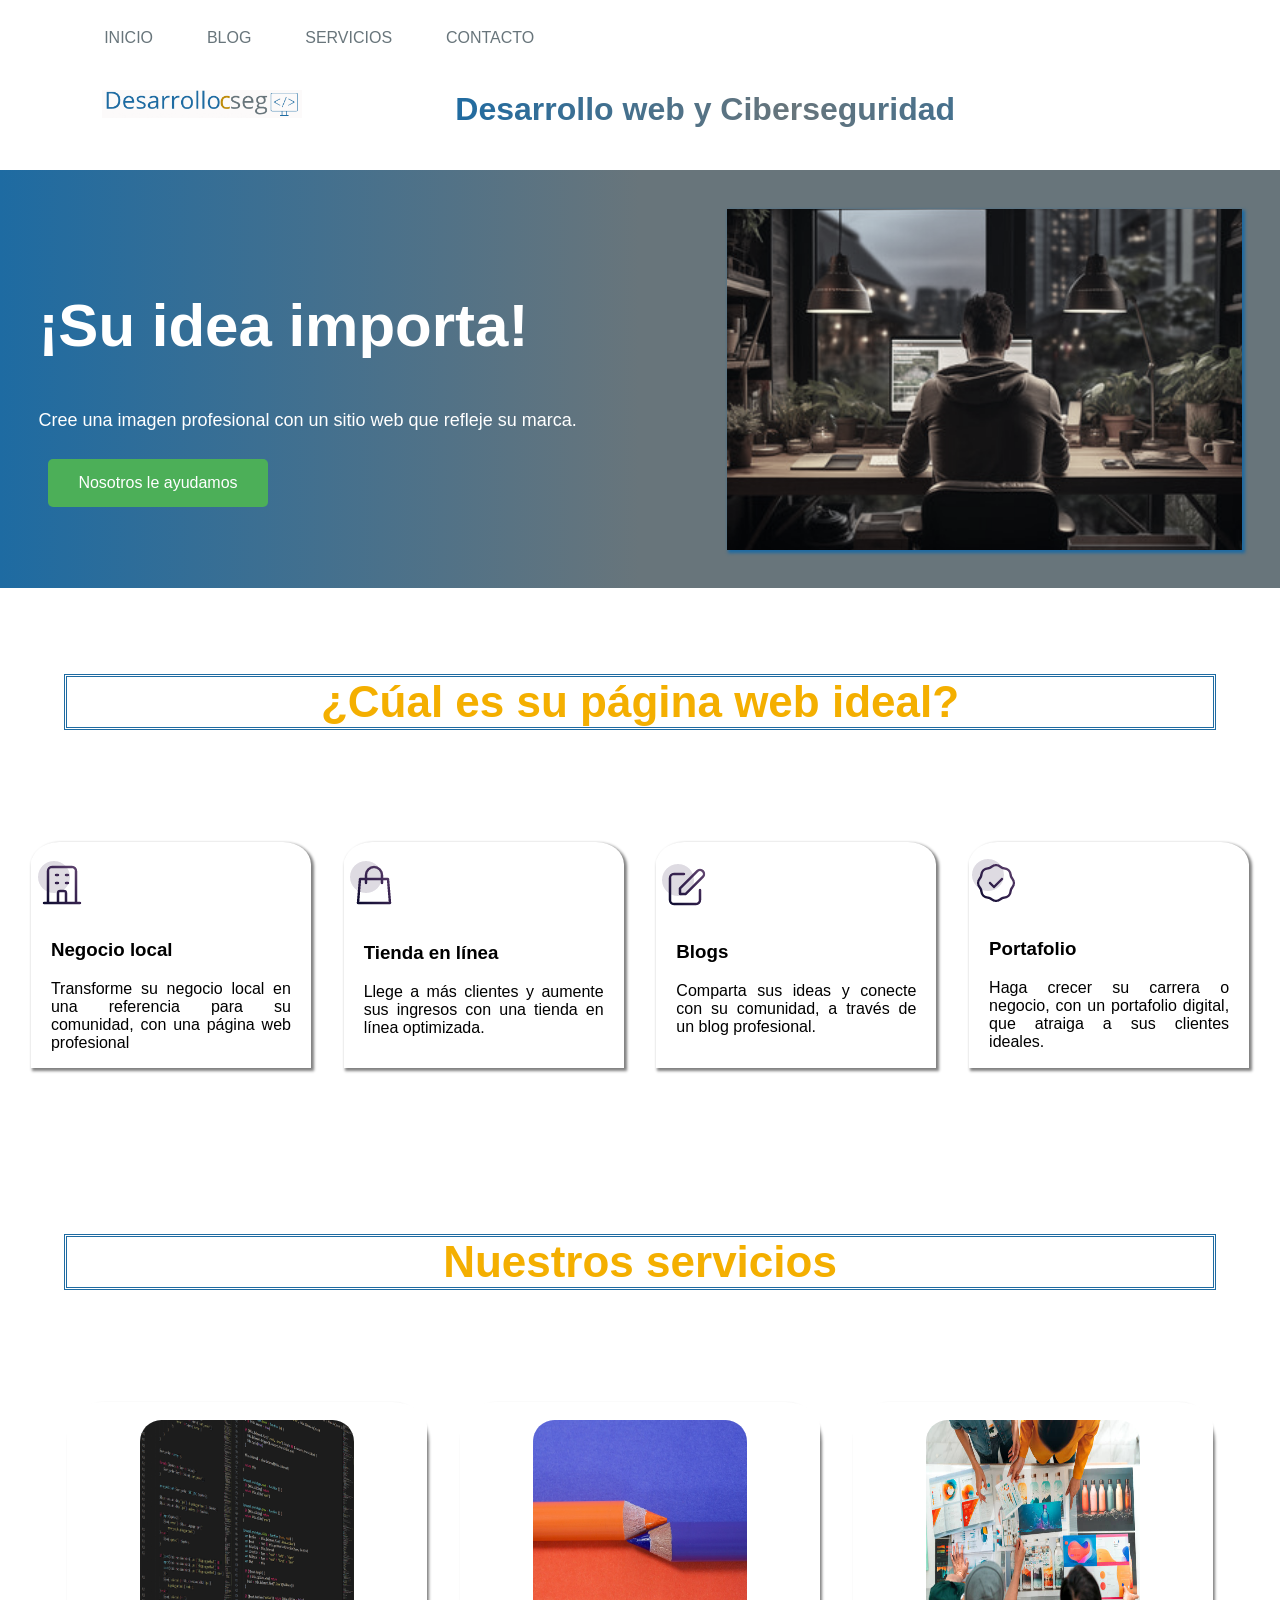
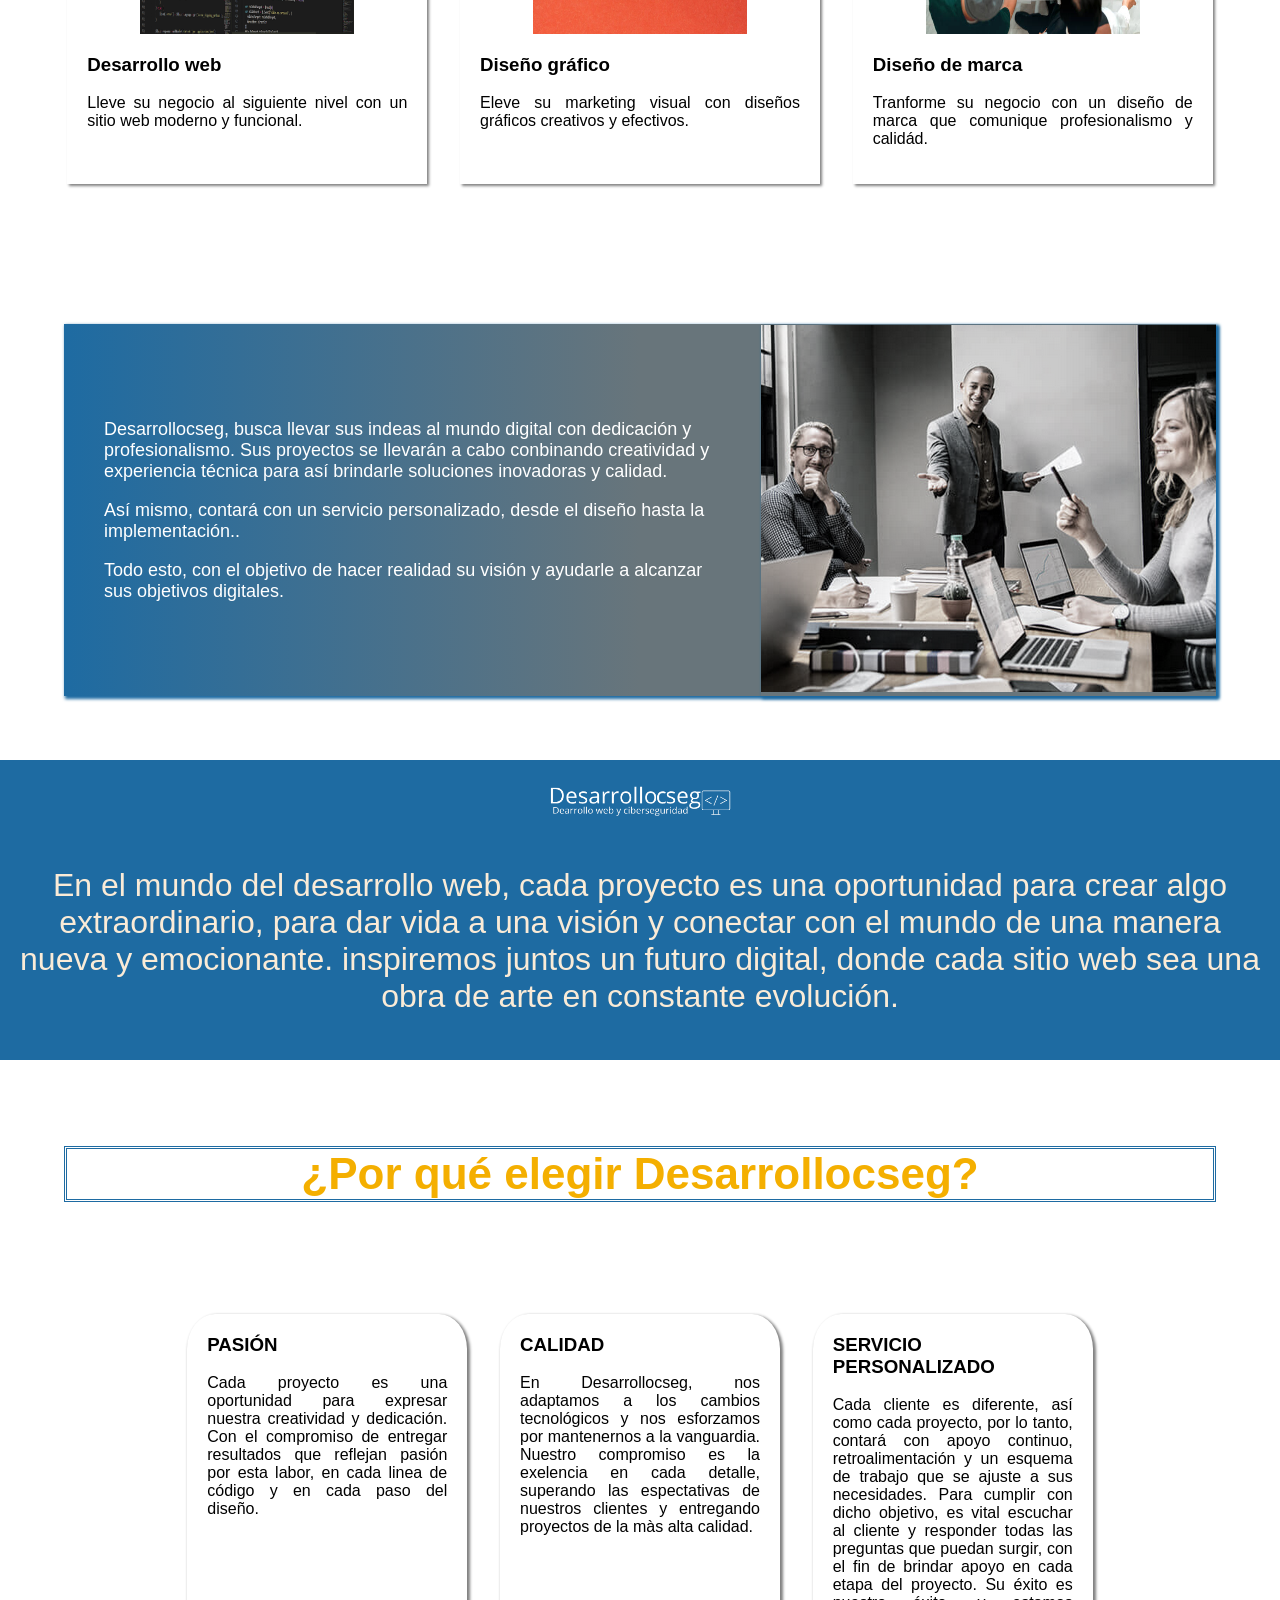
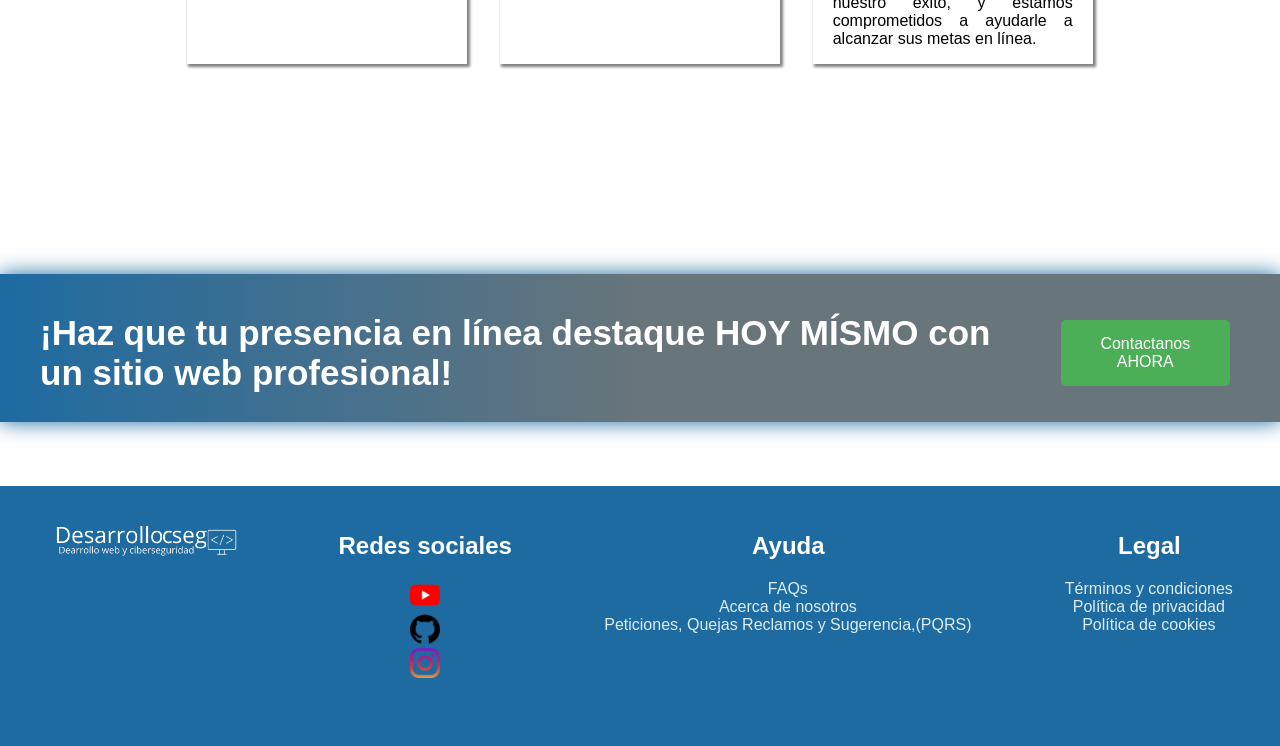
==== index.html @ 0403d90c "limpieza" ====
<!DOCTYPE html>
<html>
<head>

<!-- Google Tag Manager -->
<script>(function(w,d,s,l,i){w[l]=w[l]||[];w[l].push({'gtm.start':
new Date().getTime(),event:'gtm.js'});var f=d.getElementsByTagName(s)[0],
j=d.createElement(s),dl=l!='dataLayer'?'&l='+l:'';j.async=true;j.src=
'https://www.googletagmanager.com/gtm.js?id='+i+dl;f.parentNode.insertBefore(j,f);
})(window,document,'script','dataLayer','GTM-K3TKPZ4N');</script>
<!-- End Google Tag Manager -->

    <meta charset="UTF-8">
    <title>DESARROLLOCSEG</title>
    <link rel="stylesheet" type="text/css" href="docs/estilos/estilost2.css">
    <meta name="viewport" content="width=device-width, initial-scale=1.0">

</head>

<body>

<!-- Google Tag Manager (noscript) -->
<noscript><iframe src="https://www.googletagmanager.com/ns.html?id=GTM-K3TKPZ4N"
height="0" width="0" style="display:none;visibility:hidden"></iframe></noscript>
<!-- End Google Tag Manager (noscript) -->    

	<!--cabecera-->

    <header>
        
         <div id="head1">   
            
	      <div id="hide">

               <img id=logo src="docs/img/logob1.png" alt="Logo">

           </div>
	  </div>
          
	  
	<div id="head2">
        <div id="hide1">

            <img id="logo" src="docs/img/logo1.png" alt="Logo">

          </div>
	 
	 <div id="hide">

        <H2>Desarrollo web y Ciberseguridad</H2>
           </div>
	</div>


    <!--barra de navegacion -->

    <nav id="navbar">
        <div id="menu-toggle">
        <div class="bar"></div>
        <div class="bar"></div>
        <div class="bar"></div>
    </div>
        
            
        <div id="logo-navbar"> <!-- Aquí aparecerá el logo en la barra de navegación -->
            
            <img src="img/logon.png" alt="Logo" id="logo-navbar-image">
              
        </div>
   
        <ul id="menu-items">
         <li><a href="#inicio"rel="noopener noreferrer"class="disabled-link">INICIO</a></li>
        <li><a href="blog.html"rel="noopener noreferrer">BLOG</a></li>
            <li><a href="#serv"rel="noopener noreferrer">SERVICIOS</a></li>
            <li><a href="contactenos.html"rel="noopener noreferrer">CONTACTO</a></li>
        </ul>
        
    </nav>   
    <!--fin de la barra de navegacion -->
	    <!--fin de la cabecera-->
   
 </header>


     <!--contenido-->

<main>
  
	 <div class="column1">
 
<!--1-->
        <article id="contenido1">
        
	<div id="texto">

	<h2>¡Su idea importa!</h2>

	   <p> Cree una imagen profesional con un sitio web que refleje su marca.</p>
      
        <a href="contactenos.html"class="btn-contact">Nosotros le ayudamos</a>

	</div>

	<div id="hide">

	<div id="imagen">
      

         <img id="hide" src="docs/img/idea.png" alt="">
			
	</div>
	</div>

	</article>
	
	</div>

	<div class="container">

	<div class="column2">
        
<!--2-->
	<article id="contenido">

	 <h2>¿Cúal es su página web ideal?</h2>

	<div class="grid-container">
	
	<div class="tarjeta2">

	  <div class="col-img2">

          <img src="docs/img/local.png" alt="">
        </div>


	<div class="col-tex2">

            <h3>Negocio local</h3>

           <div id="hide"> <p>Transforme su negocio local en una referencia para su comunidad, con una página web profesional</p></div>

	</div>
	</div>

	<div class="tarjeta2">

	<div class="col-img2">

          <img src="docs/img/tienda-online.png" alt="">
        </div>

        <div class="col-tex2">

            <h3>Tienda en línea</h3>

           <div id="hide"> <p>Llege a más clientes y aumente sus ingresos con una tienda en línea optimizada.</p></div> 

	</div>
        </div>

	<div class="tarjeta2">

	<div class="col-img2">

          <img src="docs/img/blog.png" alt="">

        </div>

        <div class="col-tex2">

            <h3>Blogs</h3>

           <div id="hide"> <p>Comparta sus ideas y conecte con su comunidad, a través de un blog profesional.</p></div> 

        </div> 
        </div>

	<div class="tarjeta2">

	<div class="col-img2">

          <img src="docs/img/portafolio.png" alt="">

        </div>

        <div class="col-tex2">

            <h3>Portafolio</h3>

           <div id="hide"> <p>Haga crecer su carrera o negocio, con un portafolio digital, que atraiga a sus clientes ideales.</p></div> 

        </div> 
        </div>

	</div>						

	</article>        


<!--3-->
	<article id="contenido">
	
	<h2 id="serv">Nuestros servicios</h2>	
	
	<div class="grid-container">
   
        <div class="tarjeta">
      
	  <div class="col-img">
          <img src="docs/img/dw.bmp" alt="">
      
 	 </div>

       <div class="col-tex">

            <h3>Desarrollo web</h3>

            <p>Lleve su negocio al siguiente nivel con un sitio web moderno y funcional.</p>

        </div>
    </div>

   
    <div class="tarjeta">

        <div class="col-img">

          <img src="docs/img/dg.png" alt="">
        </div>

        <div class="col-tex">

            <h3>Diseño gráfico</h3>

            <p>Eleve su marketing visual con diseños gráficos creativos y efectivos.</p>

        </div>     
    </div>

  
     <div class="tarjeta">

        <div class="col-img">

          <img src="docs/img/dm.bmp" alt="">
        </div>

        <div class="col-tex">

            <h3>Diseño de marca</h3>

          <p>Tranforme su negocio con un diseño de marca que comunique  profesionalismo y calidád.</p>

        </div>
    </div>

  </article>

</div>

<!--4-->
	
        <article id="contenido2">

        <div id="texto">	

	<p>Desarrollocseg, busca llevar sus indeas al mundo digital con dedicación y profesionalismo.
	Sus proyectos se llevarán  a cabo conbinando  creatividad y experiencia técnica para así brindarle soluciones 
	inovadoras y  calidad.</p>

	<p>Así mismo, contará con  un servicio personalizado, desde el diseño hasta la implementación..</p>

	<p> Todo esto, con el objetivo de hacer realidad su visión y ayudarle a alcanzar sus objetivos digitales.</p>

	</div>

	<div id="hide">

	<div id="imagen">
         <img src="docs/img/equipo.png" alt="">
	</div>
	</div>

	 </article>

	</div>

        <div class="column1">


	<article id= "contenido3">

	<img id=logo src="docs/img/logoa.png" alt="Logo">

        <p>En el mundo del desarrollo web, cada proyecto es una oportunidad para
	crear algo extraordinario, para dar vida a una visión y  conectar
	con el mundo de una manera nueva y emocionante. inspiremos juntos
	un futuro digital, donde cada sitio web sea una obra de arte en constante evolución.</p>

	</article>	        

	</div>
<!--5-->
	<div class="container">
	<article id= "contenido"> 

	 <h2>¿Por qué elegir Desarrollocseg?</h2>

	<div class="grid-container">

	<div class="tarjeta2">

        <div class="col-tex2">
            <h3>PASIÓN</h3>
            <p>Cada proyecto es una oportunidad para
	expresar nuestra creatividad y dedicación. Con el compromiso de entregar resultados que reflejan pasión por  esta
	labor, en cada linea de código y en cada paso del diseño.</p>
        </div>
        </div>

        <div class="tarjeta2">

        <div class="col-tex2">
            <h3>CALIDAD</h3>

            <p>En Desarrollocseg, nos adaptamos a los cambios
	tecnológicos y nos esforzamos por mantenernos a la vanguardia.
	Nuestro compromiso es la exelencia en cada detalle, superando
	las espectativas de nuestros clientes y entregando proyectos de la màs alta calidad.</p>        </div>
        </div>

        <div class="tarjeta2">

        <div class="col-tex2">
            <h3>SERVICIO PERSONALIZADO </h3>

            <p>Cada cliente es diferente, así como cada proyecto, por lo tanto,
 	contará con apoyo continuo, retroalimentación y un esquema de trabajo que se ajuste a sus necesidades.
 	Para cumplir con dicho objetivo, es vital escuchar al cliente y responder todas
 	las preguntas que puedan surgir, con el fin de brindar apoyo en cada etapa del proyecto.
 	Su éxito es nuestro éxito, y estamos comprometidos a ayudarle a alcanzar sus metas en línea.  </p>
        </div>
        </div>


        </div>

	</article>
	        </div>

<!--6-->
	<article id= "contenido4">

	<h2>¡Haz que tu presencia en línea destaque HOY MÍSMO  con un sitio web profesional!</h2>
	<a href="contactenos.html"class="btn-contact">Contactanos AHORA</a>

	</article>	


        </div>
</main>

    <!--fin contenido-->


    <!--pie de pagina -->

<footer>

<div id= "logo-footer"> 
<a href="#"> <img src="docs/img/logoa.png" alt ="logo"></a>
</div>

    <div id="footer1">
<h2>Redes sociales</h2>
<ul>
     <li><a href="https://www.youtube.com/@CesarCruz-Colombia" target="_blank"><img src="docs/img/youtube.png"alt ="youtube"rel="noopener noreferrer"></a></li>
     <li><a href="https://github.com/Desarrollocseg"target="_blank"><img src="docs/img/ghub.png" alt="github" rel="noopener noreferrer"></a></li>
     <li><a href="https://www.instagram.com/desarrollocseg?igsh=MXJiaXFzeDRtb2Q1bQ=="target="_blank"><img src="docs/img/instagram.png" alt="instagram"  rel="noopener noreferrer"></a></li>

</ul>   
     
  </div>

    <div id="footer2">
<h2>Ayuda</h2>
    <ul>
     <li><a href="#"target="_blank" rel="noopener noreferrer">FAQs</a></li>
    <li><a href="#" target="_blank" rel="noopener noreferrer">Acerca de nosotros</a></li>
    <li><a href="contactenos.html"  rel="noopener noreferrer">Peticiones, Quejas Reclamos y Sugerencia,(PQRS)</a></li>

</ul>
  </div>

<div id="footer3">
<h2>Legal</h2>
    <ul>
    	<li><a href="#" target="_blank" rel="noopener noreferrer">Términos y condiciones</a></li>
	<li><a href="#" target="_blank" rel="noopener noreferrer">Política de privacidad</a></li>	       
	<li><a href="#" target="_blank" rel="noopener noreferrer">Política de cookies</a></li>
        <li><a href="#" target="_blank" rel="noopener noreferrer"></a></li>

   </ul>
</div>

</footer>

    <!--fin del pie de pagina -->

    <!--scripts-->
<script src="docs/scripts/navbar-script.js"></script>
 <!--finde los scripts-->
</body>
</html>
---- docs/estilos/estilost2.css ----
/* Estilos generales */

body {
	 font-family: Arial, sans-serif;
   	 margin: 0;
   	 padding: 0;
   	 background-color: #fffffffa;
}

     /*Estilos de enlaces*/ 

 a {
	color: #DCEDF4;
   	 text-decoration: none;
}

a:hover {
   	 text-decoration:none;
    
}

  
/*estilos cabecera*/

header {

   	 display:flex ;
   	 flex-wrap: wrap;

   	 background-color: #ffffffff;
   	 font-size: 36px;
   	 /*text-align: center;*/
   	 padding-bottom: 0.5%;
   	 /*padding-top: 5%;*/

}

header h1 {

   	 color: red;
   	 padding: 10px; /* Espacio alrededor del texto */
   	 width: fit-content; /* Ajusta el ancho del contenedor al contenido */
   	 background-color: rgb(255, 255, 255);
   	 box-shadow:0px 7px 5px 5px gray;
}
    
header h2 {

	color: #000000f5;
    	/* border: 1px solid black; /* Ancho, tipo y color del borde */
   	padding: 10px; /* Espacio alrededor del texto */
  	width: fit-content; /* Ajusta el ancho del contenedor al contenido */
}

    /* Estilos para el logotipo */

/*#logo{

    /*border-radius: 50%;*/
   /* border: 1px solid black; /* Ancho, tipo y color del borde 

}*/

#head1{
    
   	 flex:content;
   	 padding-top:7%;/*5px*/
   	 padding-left: 8%;
   	 width: fit-content; /* Ajusta el ancho del contenedor al contenido */
}

#head2{
	flex:content;
	margin-top: 54px;  
    	display:block;  /*añadi*/
}

#head1 h1{ /*cambie head2 a 1*/

	font-size:large;/*xx-large*/
	background-color: black;
	display: inline;/*añadi*/

}

#head2 h1{

    	font-size:large;/*xx-large*/
    	background-color: black;
    	display: inline;/*añadi*/
    }

#head2 h2{

	/*texto en degradado*/

	font-size: 32px ; /*60px*/
	background: linear-gradient(to right, #1E6BA2, #68757B, #1E6BA2);
	/*background-size: cover;*/
	/*border: 1px solid black;*/
	background-clip: text;
	-webkit-text-fill-color: transparent;
	padding-right: 182px;
}

#head1 > img {
    
    	display: inline;/*block*/
    	max-width: 200px; /* Ajusta el ancho máximo */
    	height: auto; /* Mantiene la proporción de aspecto */
    	border: 2px solid black; /* Ancho, tipo y color del borde */
    	padding: 10px; /* Espacio alrededor */
    	width: fit-content; /* Ajusta el ancho del contenedor al contenido */
  
}
/*estilos cabecera*/

img {
    	max-width: 200px; /* Ajusta el ancho máximo */
    	/*height: auto; /* Mantiene la proporción de aspecto */
}

/* Estilos para la barra de navegacion */

nav{
    	position: fixed;
    	top: 0;
    	width: 100%;
    /*	background-color: #FFFFFF;
    	padding-left: 5%;*/
    	z-index: 1000; /* Asegura que la barra de navegación esté sobre otros elementos*/
    /*	padding: 20%;
    	display: flex;
    	align-items: center;
    	justify-content: space-between;*/
    
}
nav ul {
    	list-style: none;
    	display: grid;
    	grid-template-columns: repeat(auto-fit, minmax(100px, 1fr));
    	grid-gap: 10px;
    	justify-content: center;
    	padding-bottom: 10%;
    	padding-top: 1%;
	margin: 0; /* Elimina el margen predeterminado de la lista */
}

nav ul li {

   	padding-left: 10%;
}

nav a {
    	color: white;
    	text-decoration: none;
    	font-size: 16px;
}
nav a:hover {
    	text-decoration:none;
    	background-color:#D7EAF2;
    	margin: 1%;
    	padding: 3%;
    	opacity: 80%;
}

    /* Estilos para el logotipo en la barra de navegación */
#logo-navbar{
   
    	display: none; /* Oculta el logotipo en la barra de navegación por defecto */
    	margin-right: 50px; /* Ajusta el margen derecho para separar el logo del borde */
}

#navbar {
    	background-color: #FFFFFF;
    	padding: 10px;
    	display: flex;
    	align-items: center;
    	justify-content: space-between;
    	max-width: 100%; /* Ancho máximo del contenedor */
    	margin: 0 auto; /* Centrar la barra de navegación horizontalmente */

}
#menu-items {
    	list-style-type: none;
    	margin-left: 10%;
    	margin-right: 20%;
    	padding: 0;
    	display:flex;
   
   
}
  
#menu-items ul {
    
    	margin: 0;
    	padding: 0;
    	display:flex;
   
}
#menu-items li {
    	margin-right: 10px;
}
#menu-items li a {
    	color: #68757B;
    	text-decoration: none;
    	font-size: 16px;
}


#logo-navbar-image{
    /*border-radius: 50%;*/
    	width: 30%;
    	margin:0%;
    	margin-right: 10px;
    	margin-left: 10%;
    	/*border-color:rgb(107, 110, 100) ;*/
    	/*border-style:solid;*/
}
#logo-navbar ul{
	display: row;
	float: left;
	position:absolute;
	align-items: center;

}

    /* Estilos para la barra de navegación fija */
.sticky {

    	position:fixed;
    	top: 0;
    	width: 100%;
    	z-index: 1000;
}

    /* Estilos para el menú de hamburguesa */
#menu-toggle {
    	display: none; /* Ocultar el menú de hamburguesa por defecto */
    	cursor: pointer;
}

.bar {
    	width: 25px;
    	height: 3px;
    	background-color: #68757B;
    	margin: 5px 0;
}

.disabled-link {
    	color: black;
    	pointer-events: none; /* Evita que el enlace sea clickeable */
    	cursor: default; /* Cambia el cursor a predeterminado */
}

/* fin de los estilos barra de navegaciopn*/
    
  /* Estilos */

#principal{
    	display: flex;
    	flex-wrap: wrap;
    	
  
}
.container {
	background-color:#FFFFFF;
    	display: flex;
    	flex-direction: column;
    	padding: 5%;
	padding-top: 1px;
    
}
.column1 {
    	flex:content;
    	flex-wrap: wrap;

}
.column2 {
    	flex:content;
   
}

#blog{
    	background-color:white;
    
}

#contenido{
    	flex:content;
    	min-height: 80%;
    	text-align: justify;
	margin-bottom: 40px;
	padding-top: 5px;
}
#contenido h2{
        font-size:44px;
        color:#F4AF00;
	margin-top:80px;	        
	border-color: #1E6BA2;
	border-style: double;
	text-align: center;

}

#contenido1{

	display: flex;
        justify-content: space-between; /* Esto distribuye los elementos de manera uniforme */
        align-items: center; /* Alinea el texto y la imagen verticalmente */   
	min-height: 100%;
	background:linear-gradient(to right, #1E6BA2,#68757B,#68757B);
	padding:3%;
	gap: 1%;

}

#contenido1 h2{
	font-size:60px;
	color:white;		
}
 


#contenido1 p{
	font-size:large;
	color:white; 
}

.btn-contact{

background-color: #4CAF58;
color: white;
padding: 15px 30px;
text-align: center;
text-decoration: none;
display: inline-block;
font-size: 16px;
margin: 10px;
cursor: pointer;
border-radius: 5px;
border: none;
transition: background-color 0.3s ease;
}
.btn-contact:hover{
background-color:#45a049;
}


#texto{
	flex: 1; /* El texto ocupa el 50% del espacio */
        padding-right: 20px; /* Espacio entre el texto y la imagen */


}
#imagen{
        flex: 1; /* La imagen ocupa el otro 50% */
	 box-shadow: 2px 2px 3px 1px #1E6BA2;
}

#imagen > img{
	max-width: 100%; /* Ajusta el ancho máximo */
	height: auto; /* Mantiene la proporción de aspecto */
  	filter: grayscale(75%);
}

#contenido2{

        display: flex;
        justify-content: space-between; /* Esto distribuye los elementos de manera uniforme */
        align-items: center; /* Alinea el texto y la imagen verticalmente */   
        min-height: 100%;
        background:linear-gradient(to right, #1E6BA2,#68757B,#68757B);
        box-shadow: 2px 2px 3px 1px #1E6BA2;

        padding: 1px 0px 0px 40px;
	margin-top: 5%;
	/*margin-bottom: 4%;*/
        gap: 1%;

}
#contenido2 h2{
        font-size:35px;
        color:white;
}
#contenido2 p{
        font-size:large;
        color:white; 
}

#contenido3 {

  	flex: content;
  	min-height: 80%;
  	text-align: center;
  	/*padding-left:50px;
	padding-top:10px;
	padding-right:50px;
	padding-bottom:10px;*/
	font-size:xx-large;
 	background-color:#1E6BA2;
	padding: 13px;
	color: antiquewhite;
}

#contenido4{

        display: flex;
        justify-content: space-between; /* Esto distribuye los elementos de manera uniforme */
        align-items: center; /* Alinea el texto y la imagen verticalmente */   
        min-height: 100%;
        background:linear-gradient(to right, #1E6BA2,#68757B,#68757B);
        box-shadow: 0px 0px 20px 0px #1E6BA2;

        padding: 10px 40px 0px 40px;
        margin-top: 5%;
	margin-bottom:5%;

        /*margin-bottom: 4%;*/
        gap: 1%;

}
#contenido4 h2{
        font-size:35px;
        color:white;
}
#contenido4 p{
        font-size:large;
        color:white; 
}
#contenido4 h3{
     	font-size:large;
        background-color:#FFC42E;
	text-align: -moz-center;
	border-radius: 50px;
	padding: 2%;
}


/*FORMULARIO DE CONTACTO*/

#contacto{
        flex:content;
        font-size:medium;
        background-color:white;
        text-align: center;
        margin-bottom:5%; 
}


#formulariocontacto{
        background-color:#EAF0F2;
        padding: 10%;
        gap: 10%;
        transition: opacity 0.3s ease; /* Agrega una transición suave para la propiedad de opacidad */
        box-shadow: 0px 5px 10px 1px #68757B; 
        margin: 5%;
}
#contactform button{
        background-color:#45a049;
	
}
/*FORMULARIO DE CONTACTO*/



#servicios {
    	flex:content;
    	/*display: none;*/
    	margin-top: 10px;
    	margin-bottom: 10px;
    	background-color: rgb(207, 205, 205);
    	transition: opacity 0.3s ease; /* Agrega una transición suave para la propiedad de opacidad */
    	box-shadow: 5px 5px 10px 1px  darkolivegreen;
    
}
#servicios ul li{
    	text-align: center;
    	display:block;
    	font-size: x-large;
}
#servicios a{
    	color: azure;
    	padding-bottom: 3%;

}
#servicios a:hover{
    	color:white;
    	text-decoration:none;
    	opacity: 80%;

}
#servicios h2{
    	display:block;
    	font-size:xx-large;
    	text-align: center;
   
    }
#servicios article{
    	border-style: none;
}

#servicios.visible {
    	display: block;
    	opacity: 1; /* Muestra el elemento con una opacidad completa */
}

section {
    	padding:0%;
    	display: grid;
    	grid-gap: 10px;
}




/*estilos*/

/*estilos tarjetas*/

.grid-container {
    
    	display:flex;/*grid*/
    	grid-template-columns:auto;
    	gap: 1%;
    	background-color:transparent;
    	column-count:1;
    	justify-content: center; /* Centra horizontalmente */
    	padding: 5px;
	max-width: 100%; /* La imagen ocupará todo el ancho de su contenedor */
	padding-bottom: 31px;
	padding-top: 64px;
	padding-right: 30px;
	padding-left: 30px;
  }
  
  
  .tarjeta {
    	background-color:white;
    	border: none;
    	font-size: medium;
    	display: block;
    	/*width: 100%;*/
    	margin: 1%;
 	box-shadow: 2px 2px 3px 0px  gray;
    	border-top-left-radius: 10%;
    	border-top-right-radius: 10%;
   	/* padding:5%;*/

  }
  
.tarjeta2 {
        background-color:white;
        border: none;
        font-size: medium;
        display: block;
        /*width: 100%;*/
        margin: 1%;
        box-shadow: 2px 2px 3px 1px gray;
        border-top-left-radius: 10%;
        border-top-right-radius: 10%;
         /*padding:2%;*/
}


  .col-img {
    	background-color: white;
    	width: 100%;
    	padding-top: 5%;
    	/*padding-bottom: 3%;*/
    	display: flex;
    	justify-content: center; /* Centra horizontalmente */
    	/*align-items: center; /* Centra verticalmente */
    	border-top-left-radius: 10%;
    	border-top-right-radius: 10%;
  }
.col-img2 {
        /*width: 100%;*/    
        padding-top: 5%;   
        padding-bottom: 3%;
        display: flex;
        /*justify-content: center; /* Centra horizontalmente */
        /*align-items: center; /* Centra verticalmente */
        /*border-top-left-radius: 10%;*/ 
        /*border-top-right-radius: 10%;*/
	filter: grayscale(80%);
  }

.col-img img {
 
    	width: 214px;
	height: 214px;
  	max-width: 100%; /* La imagen ocupará todo el ancho de su contenedor */
  	max-height: 100%; /* La imagen ocupará todo el alto de su contenedor */
  	border-top-left-radius: 10%; 
        border-top-right-radius: 10%;
}
.col-img2 img {
        /*width: 200px;*/ 
        /*height: 200px;*/
        /*max-width: 100%; /* La imagen ocupará todo el ancho de su contenedor */
        /*max-height: 100%; /* La imagen ocupará todo el alto de su contenedor */
        border-radius: 10%;
}

  
  .col-tex {
    	background-color:white;
    	width: 20em;
       	max-height: 100%;
   	max-width: 100%; /* La imagen ocupará todo el ancho de su contenedor */
   	justify-content: left; /* Centra horizontalmente */
	padding:1px 20px 20px 20px
  }
  
 .col-tex2 {
        
        width: 15em;	        
        padding:1px 20px 0px 20px;   /*Añade un relleno para separar el texto del borde */
        max-height: 100%;
        /*max-width: 100%; /* La imagen ocupará todo el ancho de su contenedor */
        justify-content: left; /* Centra horizontalmente */

  }

  .col-tex > p > h2 {
    	text-align:center; /* Alinea el texto justificado */
   	margin:10%;
    	padding: 5%;
    	font-size: medium;


  }

 



/*footer*/
footer {
    	display:flex ;
    	flex-wrap: wrap;
    	flex-direction:row;
    	background-color:#1E6BA2;
    	color:white;
    	text-align: center;
    	padding-top: 2%;
	padding-bottom: 5%;
}	
#logo-footer{
	padding:auto;
        flex:content;
}
#footer1{
    	padding:auto;
    	flex:content;
}
#footer1 img {
        width: 30px;
        height:30px;
}
#footer2{
    	padding:auto;
    	flex:content;

}
#footer3{
    	padding:auto;
    	flex:content;

}
footer img{
    	width: auto;
      
}
footer ul {
    	list-style: none;
    	padding: 0%;
    	margin: 0%;
}

footer ul li {
   
    	margin-right: 1px;
}
/*footer*/





/* Estilos para pantallas pequeñas */
@media only screen and (max-width: 510px) {
   
    /* Estilos para nav */
    	#navbar {
        padding-left: 5%; /* Reduce el padding en pantallas pequeñas */
        flex-direction: row; /* Cambia la dirección del flexbox a columna */
        flex: 100%;        

    }

    #navbar ul {
        grid-template-columns: repeat(auto-fit, minmax(80px, 1fr)); /* Ajusta el tamaño de los elementos de la lista */
        grid-gap:30%; /* Reduce el espacio entre elementos de la lista */
        flex: 100%;        

    }

    #navbar a {
        padding: 1%; /* Aumenta el espacio alrededor de los enlaces */
        margin-top: 5%;
        font-size: x-large;
    }


    
        /* Añade estilos para el botón de hamburguesa */
        #menu-toggle {
        display: block; /* Mostrar el botón de hamburguesa */
           
        }
    
        /* Oculta los elementos de la barra de navegación en pantalla pequeña */
        #menu-items {
        display: none;
        }
    }
    
 
    /*tarjetas*/

@media only screen and (max-width: 510px) {
   	#hide{
      	display: none; /* Oculta el contenedor en pantallas pequeñas */
    }

.grid-container {
    
        display:grid;
        grid-template-columns:auto;
        gap: 1%;
}

#contenido h2 {
	font-size: x-large;
}
#contenido1 h3{
padding: 0.5%;
border-radius: 21%;
text-align: center;
margin-left: 55%;
box-shadow: 2px 0px 0px 2px #D29E19;
margin-right: 10%;
}

#contenido3 {
 ;
  font-size: larger;
 
}

#contenido4 h2 {
 	font-size: large;
  	color: white;
}

 #contenido4 h3 {
  	font-size: small;
  	background-color: #FFC42E;
	border-radius: 20px;
	padding: 2%;

}

.tarjeta2 {
	font-size: medium;
}    
.col-img img{
width: 100px;
height: 100px;
}

#contenido {
  	text-align: center; 
   }

.col-img2 {
  	/*justify-content: center;*/
 	float: left;
 	 padding-left: 2%
 	 padding-top: 0%;
}
footer {

        display:grid;
	grid-template-columns:auto;
}
#footer1 img {
	width: 50px;
	height: 50px;
}
}  
  /* pantallas medianas (tablets) y superiores */

  @media only screen and (min-width: 601px) {

    	#hide{
      	display: block; /* muestra el contenedor en pantallas de tamaño tablet en adelante */
    }
/*navbar*/
   #menu-items {
        display: flex;
        }

            

    }

    /*vista de desarrollocseg*/
     
  /* Estilos para pantallas móviles */
@media only screen and (max-width: 510px) {
    	#hide1 {
        display: block; /* Muestra el contenedor en pantallas pequeñas */
    }

}

/* Estilos para pantallas medianas (tablets) y grandes (escritorios) */
@media only screen and (min-width: 511px) {
    	#hide1 {
        display: none; /* Oculta el contenedor en pantallas medianas y grandes */
    }
}
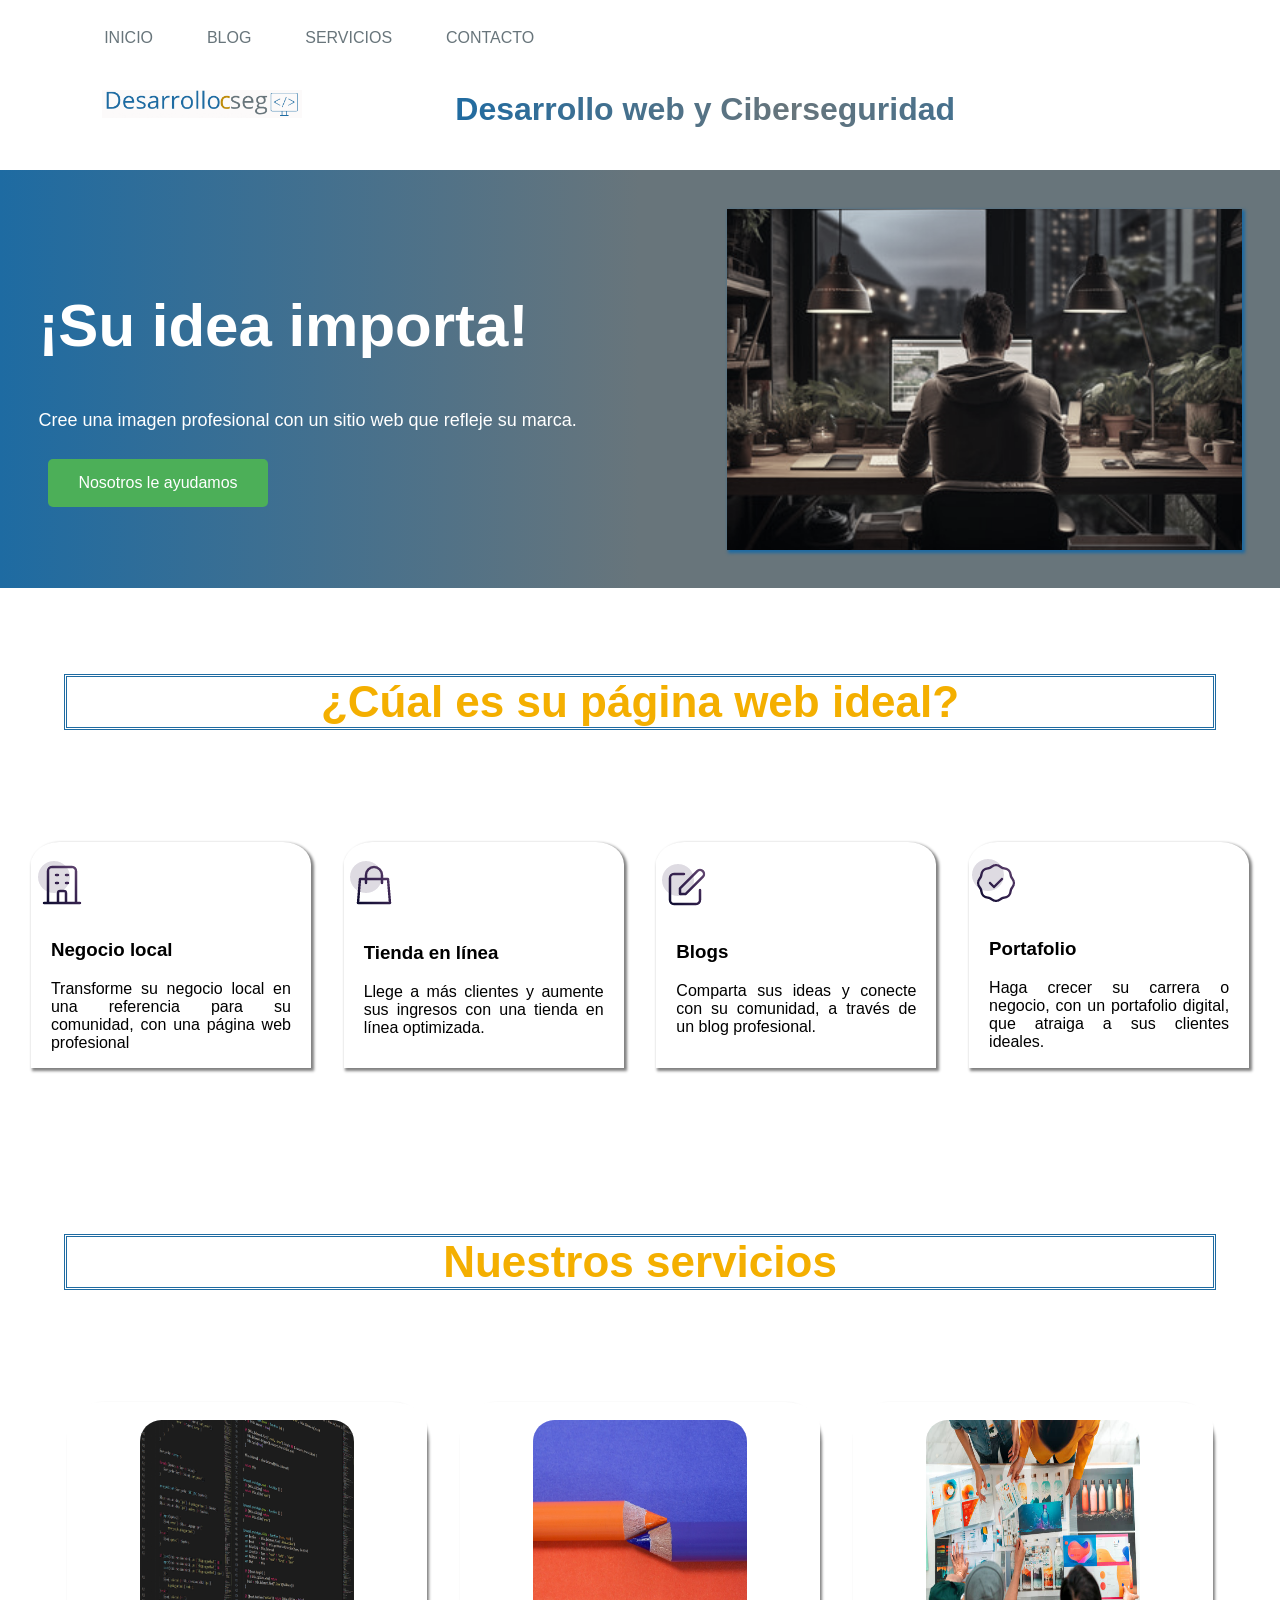
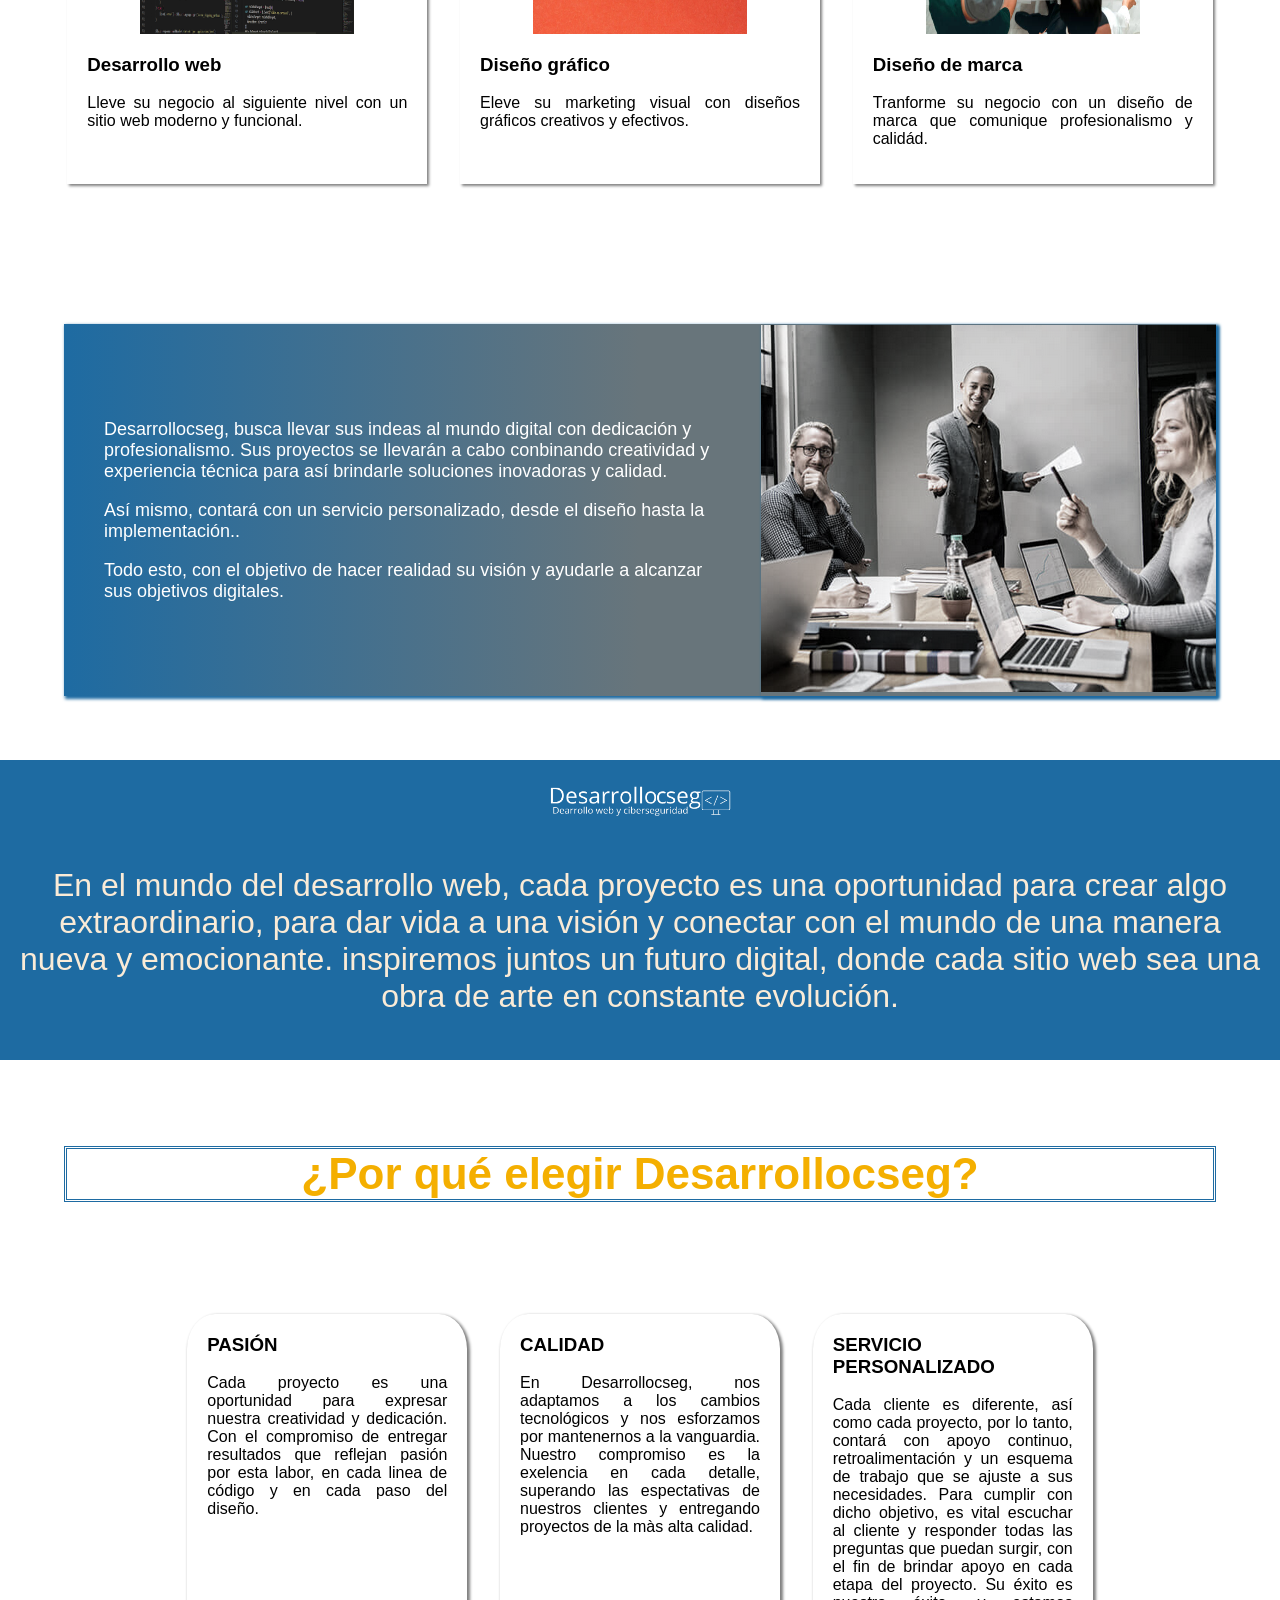
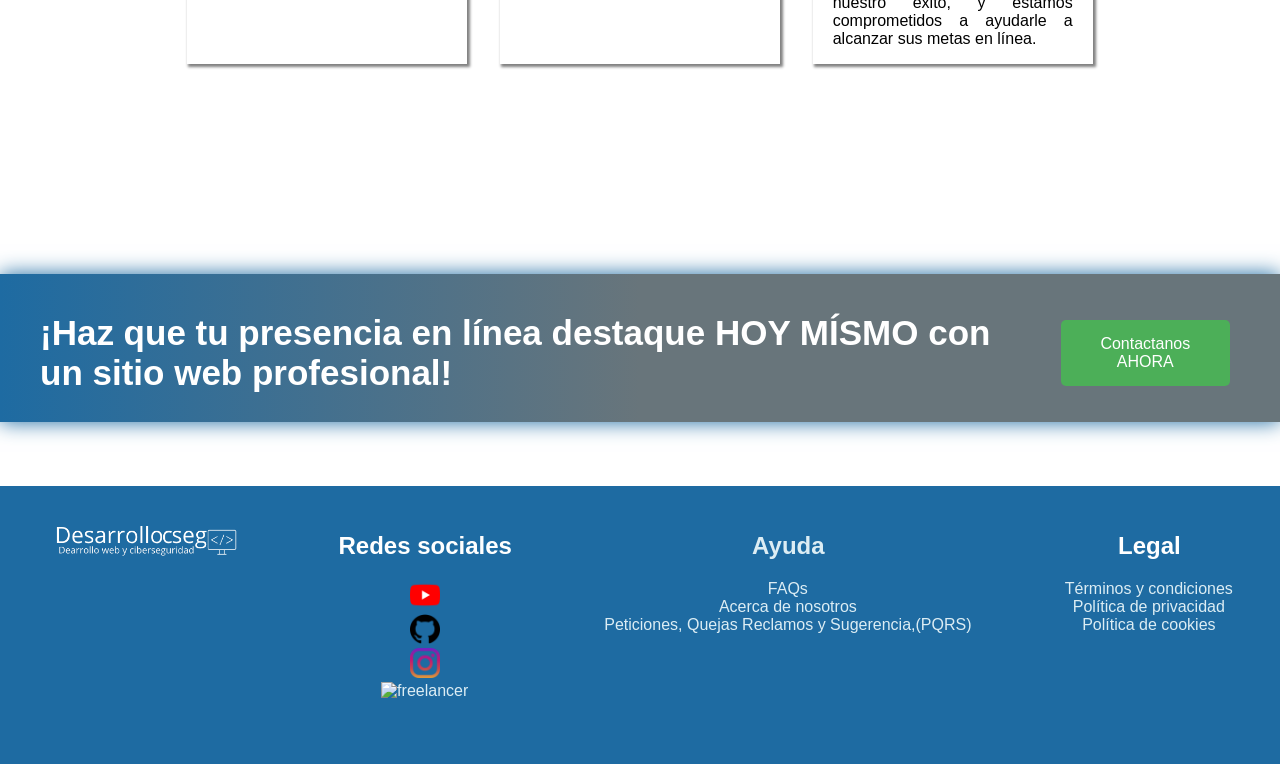
==== commit 93850411: "añadida,legal-y-freelancer" ====
--- a/index.html
+++ b/index.html
@@ -13,12 +13,14 @@
 <!-- End Google Tag Manager -->
 
     <meta charset="UTF-8">
-    <title>DESARROLLOCSEG</title>
+    <title>DESARROLLOCSEG</title>   
     <link rel="stylesheet" type="text/css" href="docs/estilos/estilost2.css">
+
+
+
     <meta name="viewport" content="width=device-width, initial-scale=1.0">
 
 </head>
-
 <body>
 
 <!-- Google Tag Manager (noscript) -->
@@ -34,7 +36,7 @@
             
 	      <div id="hide">
 
-               <img id=logo src="docs/img/logob1.png" alt="Logo">
+               <img id="logo" src="docs/img/logob1.png" alt="Logo">
 
            </div>
 	  </div>
@@ -371,16 +373,16 @@
 <footer>
 
 <div id= "logo-footer"> 
-<a href="#"> <img src="docs/img/logoa.png" alt ="logo"></a>
+<a href="#"> <img src="docs/img/logoa.png" alt="logo"></a>
 </div>
 
     <div id="footer1">
 <h2>Redes sociales</h2>
 <ul>
-     <li><a href="https://www.youtube.com/@CesarCruz-Colombia" target="_blank"><img src="docs/img/youtube.png"alt ="youtube"rel="noopener noreferrer"></a></li>
+     <li><a href="https://www.youtube.com/@Desarrollocseg" target="_blank"><img src="docs/img/youtube.png"alt ="youtube"rel="noopener noreferrer"></a></li>
      <li><a href="https://github.com/Desarrollocseg"target="_blank"><img src="docs/img/ghub.png" alt="github" rel="noopener noreferrer"></a></li>
      <li><a href="https://www.instagram.com/desarrollocseg?igsh=MXJiaXFzeDRtb2Q1bQ=="target="_blank"><img src="docs/img/instagram.png" alt="instagram"  rel="noopener noreferrer"></a></li>
-
+     <li><a href="https://www.freelancer.com/u/cesareduardocruz"target="_blank"><img src="docs/img/freelancer.png" alt="freelancer">
 </ul>   
      
   </div>
@@ -388,7 +390,7 @@
     <div id="footer2">
 <h2>Ayuda</h2>
     <ul>
-     <li><a href="#"target="_blank" rel="noopener noreferrer">FAQs</a></li>
+     <li><a href="ayuda/FAQs.html"target="_blank" rel="noopener noreferrer">FAQs</a></li>
     <li><a href="#" target="_blank" rel="noopener noreferrer">Acerca de nosotros</a></li>
     <li><a href="contactenos.html"  rel="noopener noreferrer">Peticiones, Quejas Reclamos y Sugerencia,(PQRS)</a></li>
 
@@ -398,11 +400,11 @@
 <div id="footer3">
 <h2>Legal</h2>
     <ul>
-    	<li><a href="#" target="_blank" rel="noopener noreferrer">Términos y condiciones</a></li>
-	<li><a href="#" target="_blank" rel="noopener noreferrer">Política de privacidad</a></li>	       
-	<li><a href="#" target="_blank" rel="noopener noreferrer">Política de cookies</a></li>
+    	<li><a href="legal/terminos.html" target="_blank" rel="noopener noreferrer">Términos y condiciones</a></li>
+	<li><a href="legal/privacidad.html" target="_blank" rel="noopener noreferrer">Política de privacidad</a></li>	       
+	<li><a href="legal/cookies.html" target="_blank" rel="noopener noreferrer">Política de cookies</a></li>
         <li><a href="#" target="_blank" rel="noopener noreferrer"></a></li>
-
+    
    </ul>
 </div>
 
--- a/docs/estilos/estilost2.css
+++ b/docs/estilos/estilost2.css
@@ -307,6 +307,7 @@
 
 	display: flex;
         justify-content: space-between; /* Esto distribuye los elementos de manera uniforme */
+
         align-items: center; /* Alinea el texto y la imagen verticalmente */   
 	min-height: 100%;
 	background:linear-gradient(to right, #1E6BA2,#68757B,#68757B);
@@ -800,7 +801,8 @@
 	width: 50px;
 	height: 50px;
 }
-}  
+} 
+ 
   /* pantallas medianas (tablets) y superiores */
 
   @media only screen and (min-width: 601px) {
@@ -833,3 +835,4 @@
         display: none; /* Oculta el contenedor en pantallas medianas y grandes */
     }
 }
+
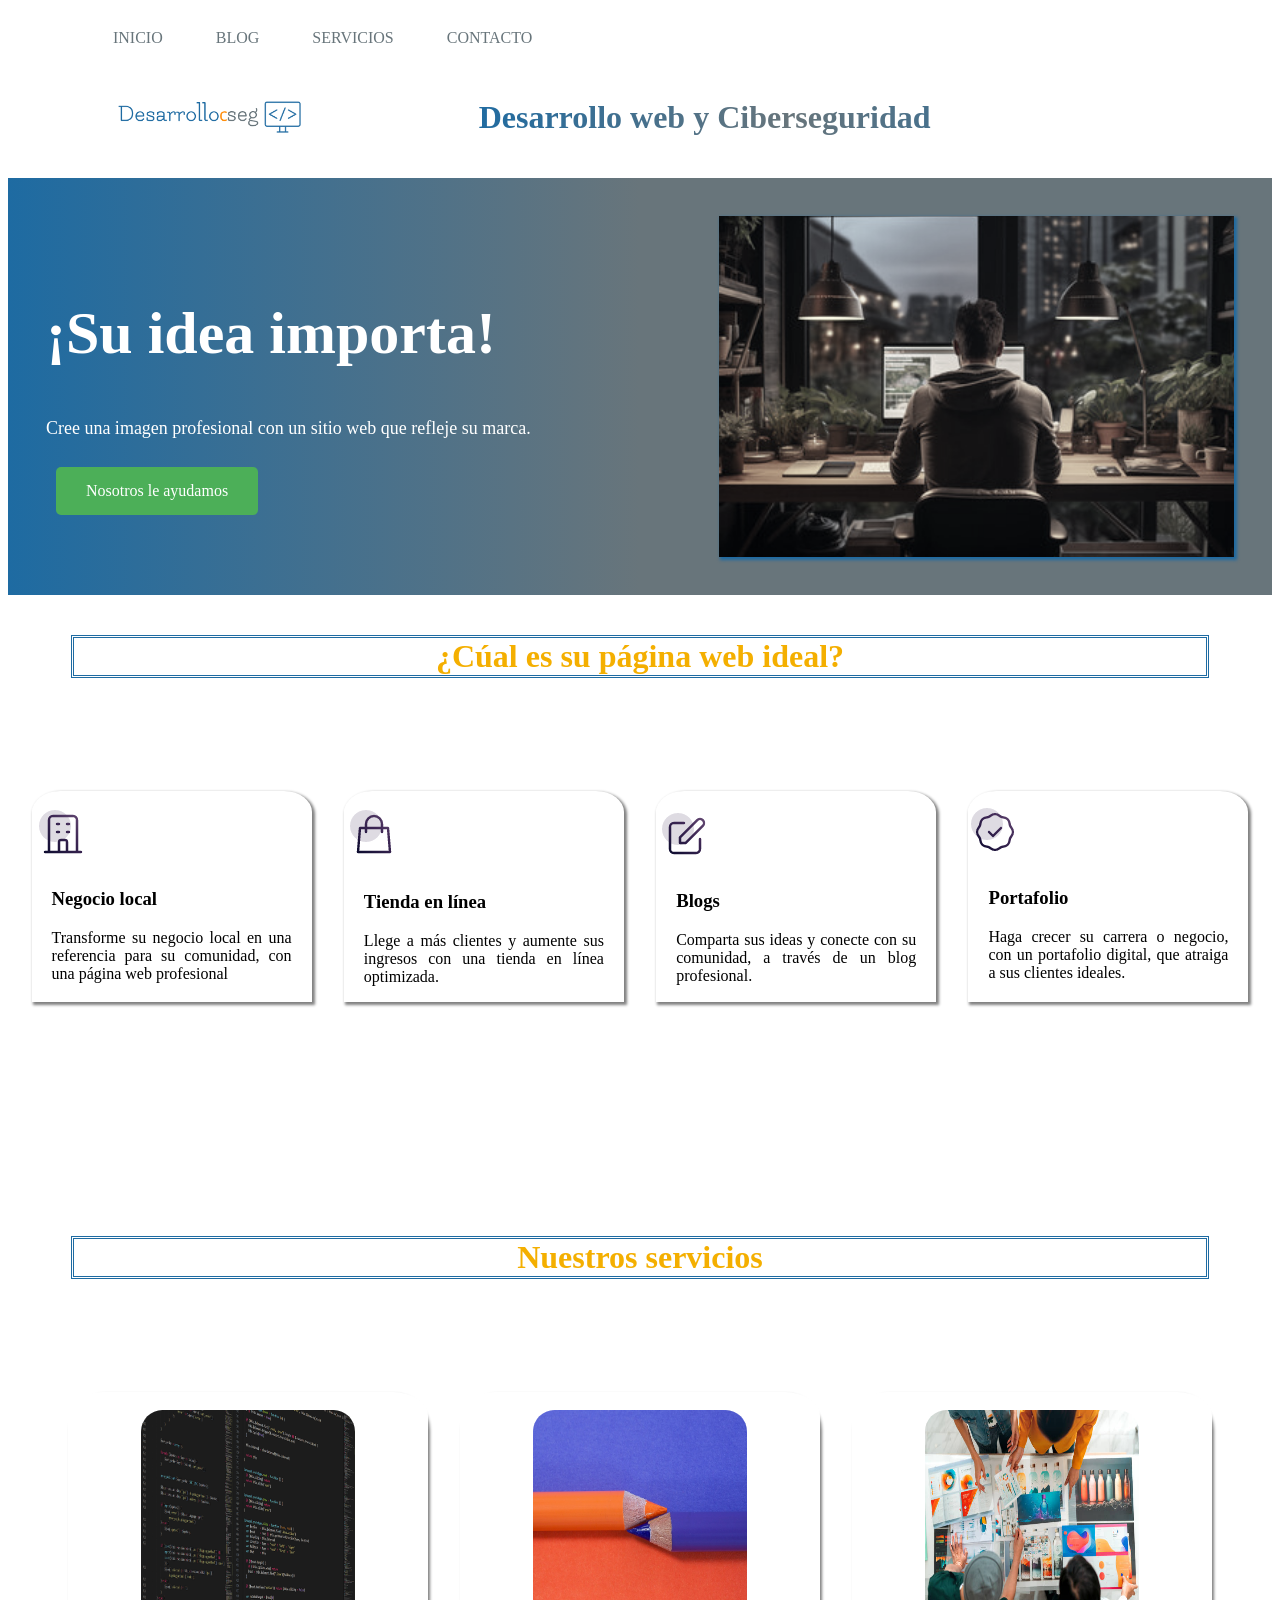
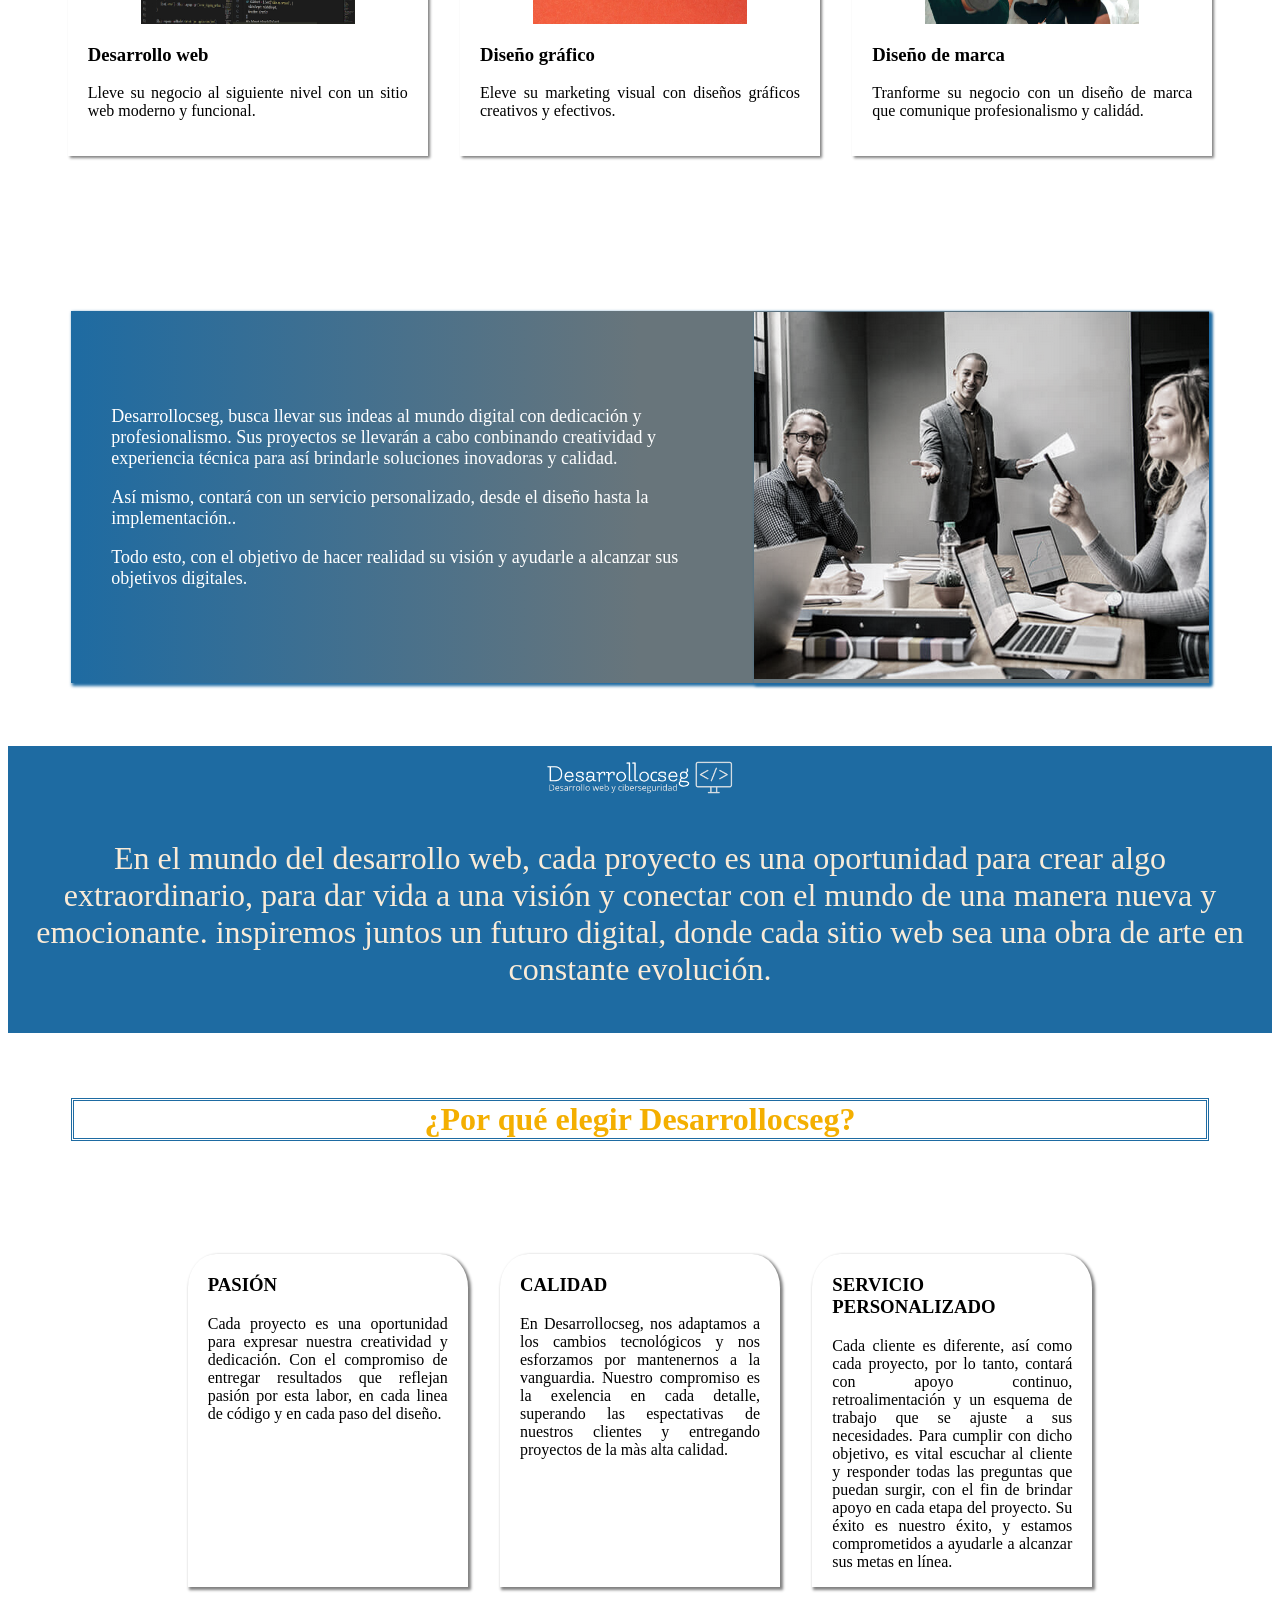
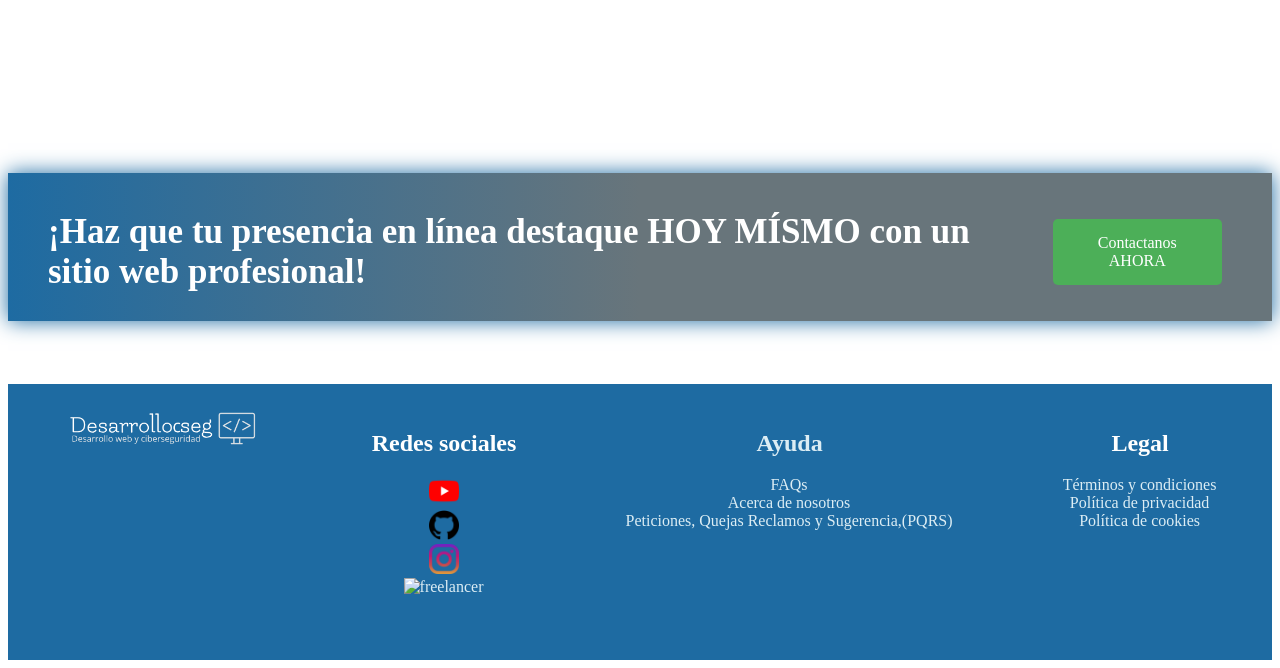
==== commit 61a3b396: "actualizacion-form-ads" ====
--- a/index.html
+++ b/index.html
@@ -15,9 +15,7 @@
     <meta charset="UTF-8">
     <title>DESARROLLOCSEG</title>   
     <link rel="stylesheet" type="text/css" href="docs/estilos/estilost2.css">
-
-
-
+    <link rel="icon" href="ruta/del/favicon.ico" type="image/x-icon">
     <meta name="viewport" content="width=device-width, initial-scale=1.0">
 
 </head>
@@ -360,6 +358,13 @@
 	<a href="contactenos.html"class="btn-contact">Contactanos AHORA</a>
 
 	</article>	
+<!--botton WhatsApp-->
+<button onclick="goToWhatsApp()" id="whatsappBtn" > <img src="docs/img/wathsapp.png"></button>
+<!--botton WhatsApp-->
+
+<!--botton arriba-->
+<button onclick="scrollToTop()" id="backToTopBtn">↑subir</button>
+<!--botton arriba-->
 
 
         </div>
@@ -414,6 +419,8 @@
 
     <!--scripts-->
 <script src="docs/scripts/navbar-script.js"></script>
+<script src="docs/scripts/boton-arriba.js"></script>
+<script src="docs/scripts/boton-whatsapp.js"></script>
  <!--finde los scripts-->
 </body>
 </html>
--- a/docs/estilos/estilost2.css
+++ b/docs/estilos/estilost2.css
@@ -1,4 +1,5 @@
-/* Estilos generales */
+
+}/* Estilos generales */
 
 body {
 	 font-family: Arial, sans-serif;
@@ -283,20 +284,63 @@
 
 #blog{
     	background-color:white;
-    
+  	padding:1%;
+        display: grid;
+        grid-gap: 10px;
+	width: 80%; 
+        border-color: #1E6BA2;
+        border-style: double;
+	margin-right:0.5%;
+}
+
+.img-blog{
+ 	 background-color: #1E6BA2;
+ 	 width: 100%;
+	 padding-top: 4%;
+	 display: flex;
+ 	 justify-content: center;
+ 	 align-items: center;
+ 	 padding-bottom: 2%;
+	 margin: 5% 0% 5% 0%;
+}
+.img-blog img {
+	max-width: 400px;
+  	filter: grayscale(85%);
+}
+.btn-leer-mas{
+	background-color: #4CAF50;
+	color:white;
+	padding:10px 20px;
+	border:none;
+	border_radius:5px;
+	cursor:pointer;
+	font-size:16px;
+
+} 
+.btn-leer-mas:hover{
+background-color:#45a049
+}
+
+#info{
+background-color:white;
 }
 
 #contenido{
+
     	flex:content;
     	min-height: 80%;
     	text-align: justify;
-	margin-bottom: 40px;
-	padding-top: 5px;
+	margin-bottom: 16px;
+	padding-top: 0px;
+  	list-style-type: none;
+}
+#contenido li {
+text-decoration: none;
 }
 #contenido h2{
-        font-size:44px;
+        font-size:xx-large;
         color:#F4AF00;
-	margin-top:80px;	        
+	margin:1.2em 0;	        
 	border-color: #1E6BA2;
 	border-style: double;
 	text-align: center;
@@ -375,7 +419,7 @@
         box-shadow: 2px 2px 3px 1px #1E6BA2;
 
         padding: 1px 0px 0px 40px;
-	margin-top: 5%;
+	margin-top: -5%;
 	/*margin-bottom: 4%;*/
         gap: 1%;
 
@@ -396,11 +440,12 @@
   	text-align: center;
   	/*padding-left:50px;
 	padding-top:10px;
-	padding-right:50px;
-	padding-bottom:10px;*/
+	padding-right:50px;*/
+	padding-bottom:10px;
 	font-size:xx-large;
  	background-color:#1E6BA2;
 	padding: 13px;
+	margin-bottom: 2%;
 	color: antiquewhite;
 }
 
@@ -414,7 +459,7 @@
         box-shadow: 0px 0px 20px 0px #1E6BA2;
 
         padding: 10px 40px 0px 40px;
-        margin-top: 5%;
+        margin-top: -7%;
 	margin-bottom:5%;
 
         /*margin-bottom: 4%;*/
@@ -470,10 +515,10 @@
     	/*display: none;*/
     	margin-top: 10px;
     	margin-bottom: 10px;
-    	background-color: rgb(207, 205, 205);
+    	background-color: whithe;
     	transition: opacity 0.3s ease; /* Agrega una transición suave para la propiedad de opacidad */
-    	box-shadow: 5px 5px 10px 1px  darkolivegreen;
-    
+    	box-shadow: 5px 5px 10px 1px  #68757B;
+	padding: E%;    
 }
 #servicios ul li{
     	text-align: center;
@@ -499,6 +544,7 @@
     }
 #servicios article{
     	border-style: none;
+	padding:5%;
 }
 
 #servicios.visible {
@@ -512,6 +558,30 @@
     	grid-gap: 10px;
 }
 
+table {
+	display:grid;
+  /* border: 1px solid #ddd;*/
+    width: 100%;
+    /*text-align: center;*/
+    border-collapse: collapse;
+}
+
+th, td {
+    padding: 10px;
+    border: 1px solid #ddd;
+    list-style-type:none;
+    text-aling:justify;	
+
+}
+td img{
+	 max-width: inherit;
+}
+
+th {
+    background-color: #f4f4f4;
+    font-weight: bold;
+    text-aling:center;
+}
 
 
 
@@ -529,7 +599,7 @@
     	justify-content: center; /* Centra horizontalmente */
     	padding: 5px;
 	max-width: 100%; /* La imagen ocupará todo el ancho de su contenedor */
-	padding-bottom: 31px;
+	padding-bottom:185px;
 	padding-top: 64px;
 	padding-right: 30px;
 	padding-left: 30px;
@@ -633,11 +703,196 @@
 
   }
 
+/*estilos para los anuncios y entradas*/
+.anuncio {
+  width: 100%;
+ /* border: 2px double #687578;*/
+  padding: 10px;
+  background-color: #f9f9f9;
+  text-align: center;
+}
+
+.anuncio img {
+  width: 100%;
+  height: auto;
+}
+
+#anuncios1-2{
+display: flex;
+  gap: 10px;
+  width: 70%;
+ padding:10%
+}
+
+/*anuncios1*/
+
+#anuncios1{
+
+  flex: 1;
+  border-color: #687578;
+  border-style: double;
+/*  width: 100%;*/
+  height: auto;
+  margin: 0 auto;
+}
+#anuncios1 img{
+max-width: 100%;
+}
+#anuncios1 h3{
+font-size:small;
+margin-bottom:10px;
+}
+#anuncios1 ul{
+list-style-type:none;
+padding:0;
+}
+#anuncios1 ul li a{
+text-decoration:none;
+color:#F4AF00;
+font-weight:bold;
+}
+#anuncios1 ul li a{
+color:#F4AF00;
+}
  
-
+/*anuncios2*/
+
+#anuncios2{
+
+  flex: 1;
+  border-color: #687578;
+  border-style: double;
+  
+  width: 100%;
+  height: auto;
+  margin: 0 auto;
+}
+#anuncios2 img{
+max-width: 100%;
+}
+#anuncios2 h3{
+font-size:small;
+margin-bottom:10px;
+}
+#anuncios2 ul{
+list-style-type:none;
+padding:0;
+}
+#anuncios2 ul li a{
+text-decoration:none;
+color:#F4AF00;
+font-weight:bold;
+}
+#anuncios2 ul li a{
+color:#F4AF00;
+}
+
+#main-container {
+  display: flex;
+  flex-wrap: wrap;
+  gap: 20px;
+  padding: 1%;
+  border-color: #1E6BA2;
+  border-style: double;
+ 
+}
+#sidebar {
+  display: flex;
+  flex-direction: column;
+  gap: 20px;
+  width: 100%;
+}
+
+/*anuncio3*/
+
+#anuncios3 {
+  padding: 7px;
+ /* border: 2px double #687578;*/
+  width: 88%;
+  text-align: center;
+  background-color: #f9f9f9;
+  margin: 0%;
+}
+
+#anuncios3 img {
+  width: 100%;
+  height: auto;
+}
+/*entradas*/
+
+#entradas {
+  background-color: white;
+  font-size: small;
+  margin:10%;
+}
+
+#entradas img {
+max-width:130px;
+}
+#entradas h3 {
+  font-size: 20px;
+  margin-bottom: 10px;
+}
+
+#entradas ul {
+  list-style-type: none;
+  padding: 0;
+}
+
+#entradas ul li a {
+  text-decoration: none;
+  font-weight: bold;
+  color: #1E6BA2;
+  font-size: small;
+}
+/*boton whatsapp*/
+
+#whatsappBtn {
+    position: fixed;
+    bottom: 63px;
+    right: 6px; /* Se ajusta para no sobreponerse al botón de "Arriba" */
+    display: none;
+    padding: 4px 9px;
+    font-size: 16px;
+    background-color: #25D366; /* Color característico de WhatsApp */
+    color: white;
+    border: none;
+    border-radius: 5px;
+    cursor: pointer;
+    transition: opacity 0.3s;
+}
+#whatsappBtn:hover {
+    opacity: 0.8;
+}
+#whatsappBtn img{
+	width: 30px;
+        height:30px;
+
+}
+
+
+/*boton arriba*/
+#backToTopBtn {
+    position: fixed;
+    bottom: 10px;
+    right: 4px;
+    display: none;
+    padding: 10px 15px;
+    font-size: 16px;
+    background-color: #1E6BA2;
+    color: white;
+    border: none;
+    border-radius: 5px;
+    cursor: pointer;
+    transition: opacity 0.3s;
+}
+#backToTopBtn:hover {
+    opacity: 0.8;
+}
 
 
 /*footer*/
+
 footer {
     	display:flex ;
     	flex-wrap: wrap;
@@ -690,7 +945,7 @@
 
 
 
-/* Estilos para pantallas pequeñas */
+						/* Estilos para pantallas pequeñas */
 @media only screen and (max-width: 510px) {
    
     /* Estilos para nav */
@@ -726,9 +981,20 @@
         #menu-items {
         display: none;
         }
-    }
-    
- 
+    
+    
+#blog{
+
+width: 100%;
+margin-right:0%;
+}
+  
+.img-blog img {
+        max-width: 200px;
+}
+
+}
+
     /*tarjetas*/
 
 @media only screen and (max-width: 510px) {
@@ -783,7 +1049,8 @@
 }
 
 #contenido {
-  	text-align: center; 
+  	text-align: center;
+	 
    }
 
 .col-img2 {
@@ -801,9 +1068,9 @@
 	width: 50px;
 	height: 50px;
 }
-} 
  
-  /* pantallas medianas (tablets) y superiores */
+}
+ 						 /* pantallas medianas (tablets) y superiores */
 
   @media only screen and (min-width: 601px) {
 
@@ -821,18 +1088,65 @@
 
     /*vista de desarrollocseg*/
      
-  /* Estilos para pantallas móviles */
+ 						 /* Estilos para pantallas móviles */
 @media only screen and (max-width: 510px) {
-    	#hide1 {
+    
+	#hide1 {
         display: block; /* Muestra el contenedor en pantallas pequeñas */
     }
 
-}
-
-/* Estilos para pantallas medianas (tablets) y grandes (escritorios) */
+#main-container {
+    flex-direction: column;
+ 	width: 100%;
+ 
+}
+
+#anuncios1-2{
+	display: grid;
+	grid-template-columns: 1fr;
+	width:100%
+}
+
+
+#anuncios1{
+
+
+width: 100%;
+margin: 0 auto;
+}
+
+#anuncios2{
+width: 100%;
+  margin: 0 auto;
+}
+
+#anuncios3{  
+    width: 87%;
+    height: auto;
+   /* margin-left: 5%;*/
+    margin-right: 1%;
+    position: inherit;
+   /* margin-top: 10%;*/
+    padding: 20px;
+}
+
+.anuncio img{
+  max-width: 300px;
+  height: 50px;
+}
+#anuncios3 img{
+  max-width: 300px;
+  height: 50px;
+}
+}
+
+
+					/* Estilos para pantallas medianas (tablets) y grandes (escritorios) */
 @media only screen and (min-width: 511px) {
     	#hide1 {
-        display: none; /* Oculta el contenedor en pantallas medianas y grandes */
+        display: none;
     }
-}
-
+
+
+}
+
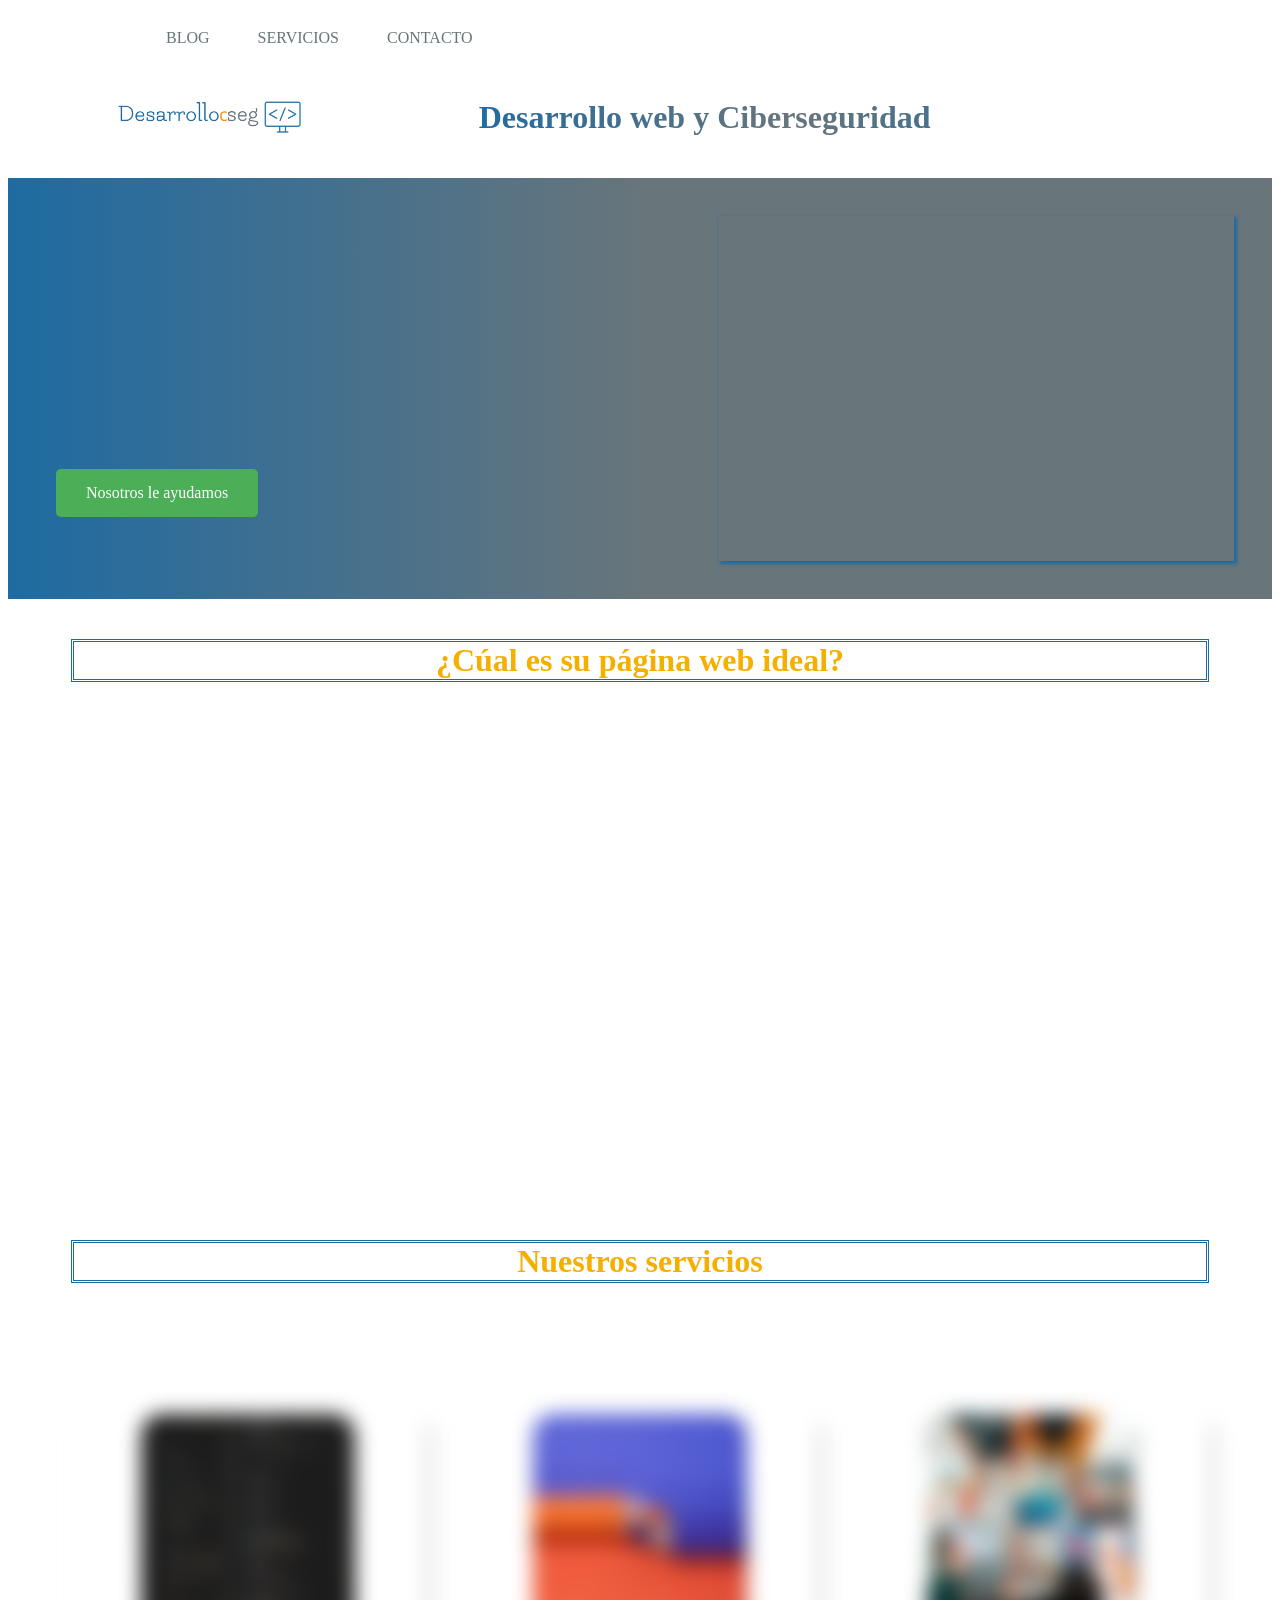
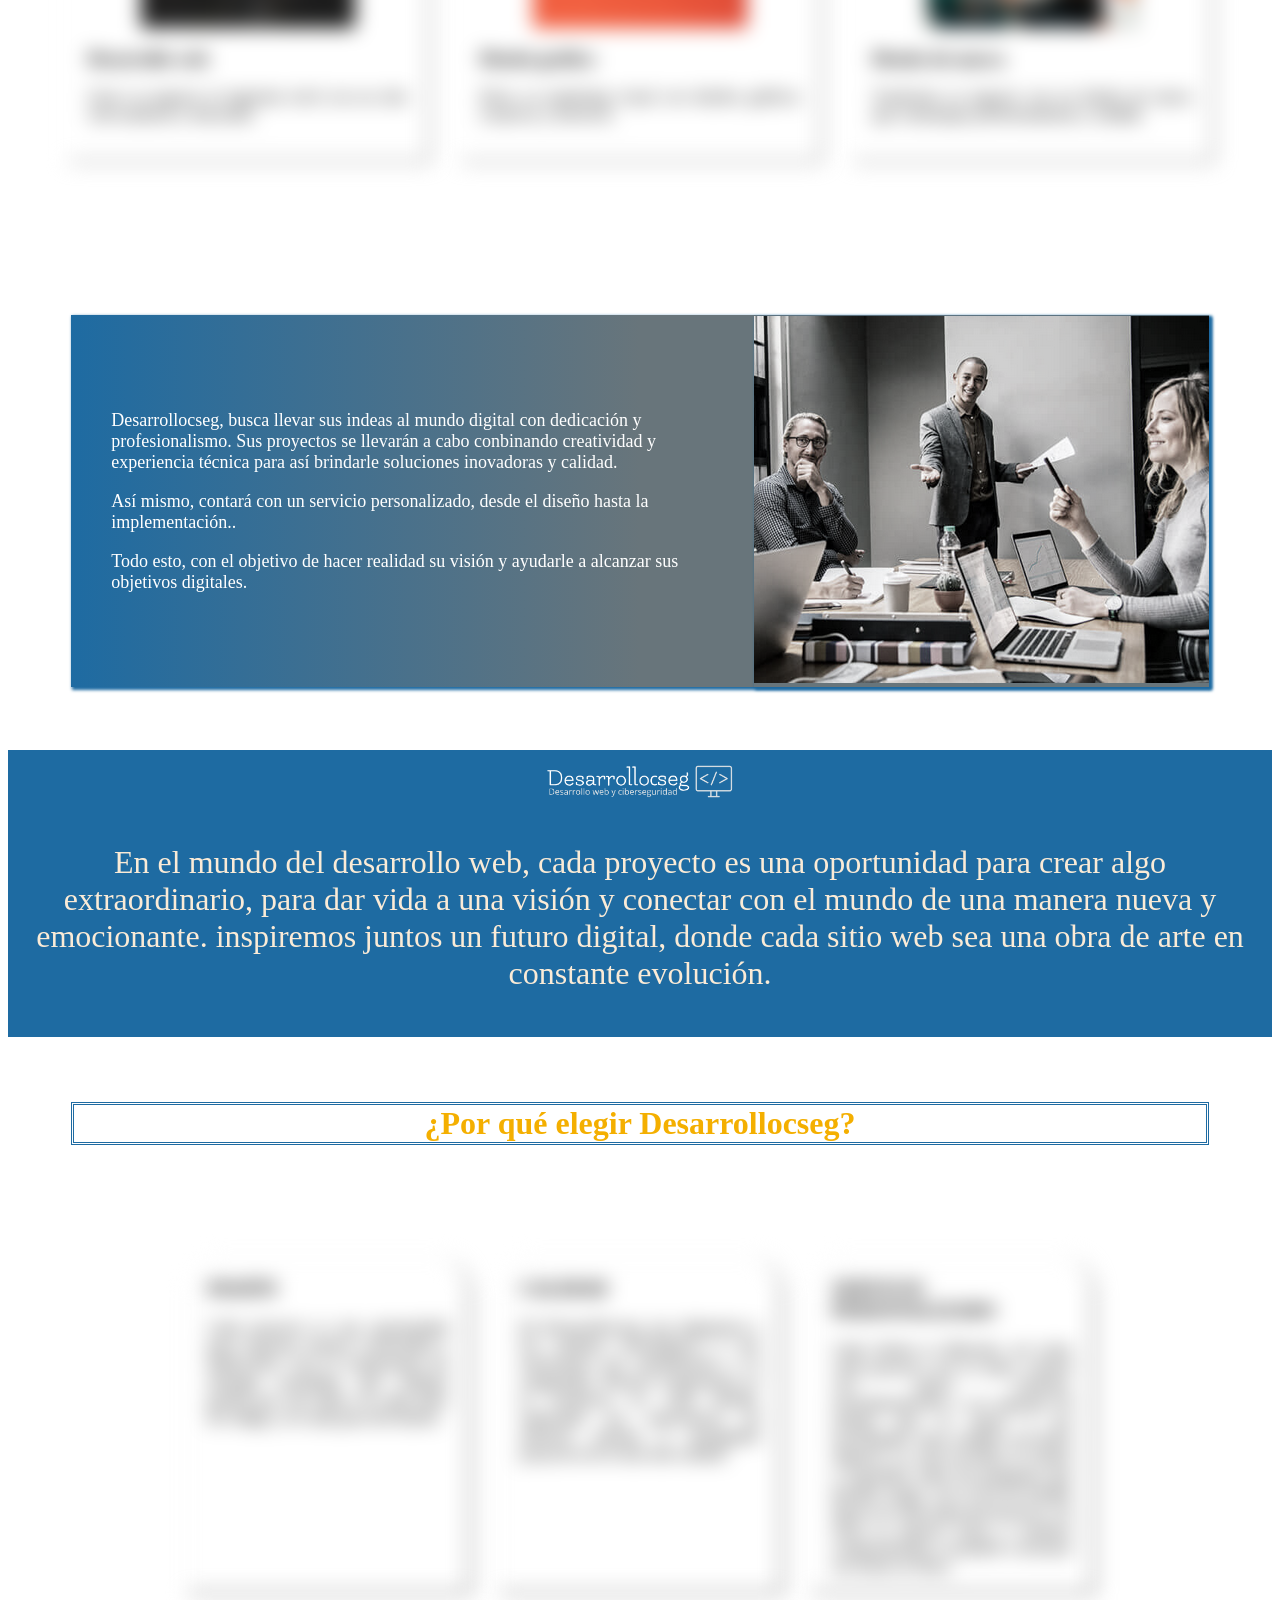
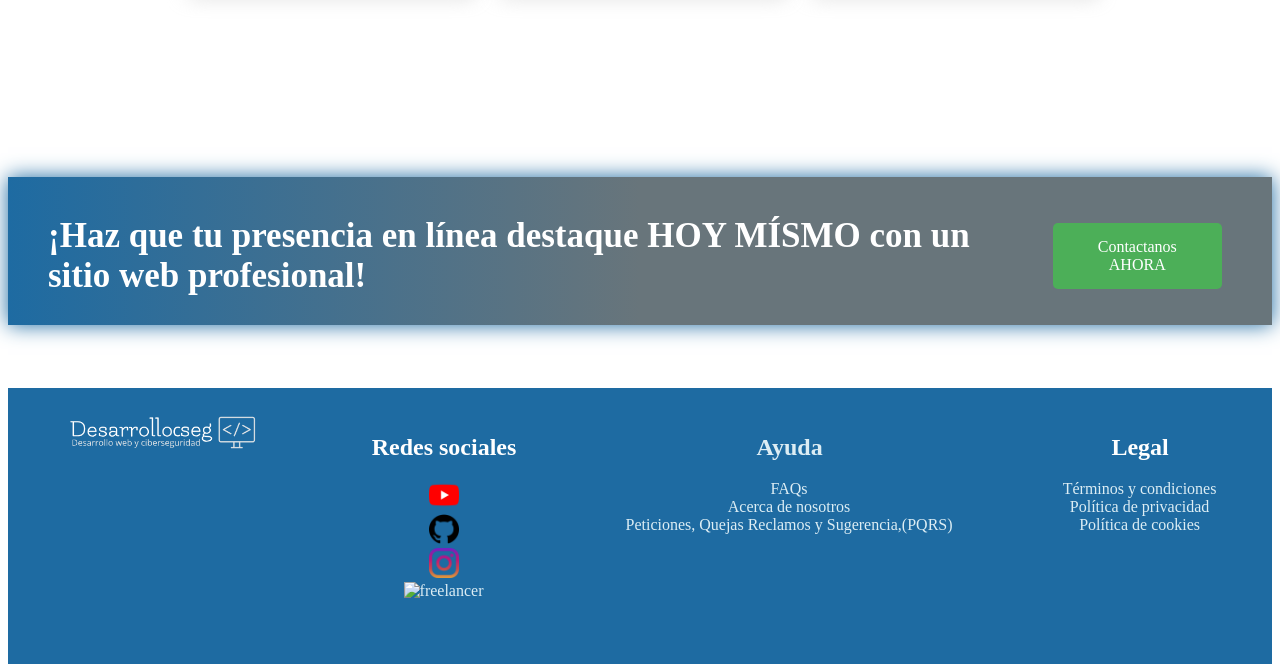
==== commit 1dbb66de: "actualizacion-index-blog-articulo-ux" ====
--- a/index.html
+++ b/index.html
@@ -1,5 +1,3 @@
-
-
 <!DOCTYPE html>
 <html>
 <head>
@@ -15,6 +13,7 @@
     <meta charset="UTF-8">
     <title>DESARROLLOCSEG</title>   
     <link rel="stylesheet" type="text/css" href="docs/estilos/estilost2.css">
+    <link rel="stylesheet" type="text/css" href="docs/estilos/fx.css">
     <link rel="icon" href="ruta/del/favicon.ico" type="image/x-icon">
     <meta name="viewport" content="width=device-width, initial-scale=1.0">
 
@@ -71,7 +70,7 @@
         </div>
    
         <ul id="menu-items">
-         <li><a href="#inicio"rel="noopener noreferrer"class="disabled-link">INICIO</a></li>
+         <li><a href="#inicio"rel="noopener noreferrer"class="disabled-link"><!--INICIO--></a></li>
         <li><a href="blog.html"rel="noopener noreferrer">BLOG</a></li>
             <li><a href="#serv"rel="noopener noreferrer">SERVICIOS</a></li>
             <li><a href="contactenos.html"rel="noopener noreferrer">CONTACTO</a></li>
@@ -91,13 +90,14 @@
 	 <div class="column1">
  
 <!--1-->
+
         <article id="contenido1">
         
 	<div id="texto">
 
-	<h2>¡Su idea importa!</h2>
-
-	   <p> Cree una imagen profesional con un sitio web que refleje su marca.</p>
+	<h2 class="fade-in">¡Su idea importa!</h2>
+
+	   <p class="fade-in" > Cree una imagen profesional con un sitio web que refleje su marca.</p>
       
         <a href="contactenos.html"class="btn-contact">Nosotros le ayudamos</a>
 
@@ -106,15 +106,15 @@
 	<div id="hide">
 
 	<div id="imagen">
-      
-
-         <img id="hide" src="docs/img/idea.png" alt="">
-			
-	</div>
+         <img class="fade-in" src="docs/img/idea.png" alt="">			
+	</div>
+
 	</div>
 
 	</article>
-	
+
+
+
 	</div>
 
 	<div class="container">
@@ -128,7 +128,7 @@
 
 	<div class="grid-container">
 	
-	<div class="tarjeta2">
+	<div class="fade-in"id="tarjeta2">
 
 	  <div class="col-img2">
 
@@ -145,7 +145,7 @@
 	</div>
 	</div>
 
-	<div class="tarjeta2">
+	<div class="fade-in"id="tarjeta2">
 
 	<div class="col-img2">
 
@@ -161,7 +161,7 @@
 	</div>
         </div>
 
-	<div class="tarjeta2">
+	<div class="fade-in"id="tarjeta2">
 
 	<div class="col-img2">
 
@@ -178,7 +178,7 @@
         </div> 
         </div>
 
-	<div class="tarjeta2">
+	<div class="fade-in"id="tarjeta2">
 
 	<div class="col-img2">
 
@@ -207,7 +207,7 @@
 	
 	<div class="grid-container">
    
-        <div class="tarjeta">
+        <div class="fade-in"id="tarjeta">
       
 	  <div class="col-img">
           <img src="docs/img/dw.bmp" alt="">
@@ -224,7 +224,7 @@
     </div>
 
    
-    <div class="tarjeta">
+    <div class="fade-in"id="tarjeta">
 
         <div class="col-img">
 
@@ -241,7 +241,7 @@
     </div>
 
   
-     <div class="tarjeta">
+     <div class="fade-in"id="tarjeta">
 
         <div class="col-img">
 
@@ -280,7 +280,7 @@
 	<div id="hide">
 
 	<div id="imagen">
-         <img src="docs/img/equipo.png" alt="">
+         <img class="fade-in"src="docs/img/equipo.png" alt="">
 	</div>
 	</div>
 
@@ -311,7 +311,7 @@
 
 	<div class="grid-container">
 
-	<div class="tarjeta2">
+	<div class="fade-in" id="tarjeta2">
 
         <div class="col-tex2">
             <h3>PASIÓN</h3>
@@ -321,7 +321,7 @@
         </div>
         </div>
 
-        <div class="tarjeta2">
+        <div class="fade-in"id="tarjeta2">
 
         <div class="col-tex2">
             <h3>CALIDAD</h3>
@@ -332,7 +332,7 @@
 	las espectativas de nuestros clientes y entregando proyectos de la màs alta calidad.</p>        </div>
         </div>
 
-        <div class="tarjeta2">
+        <div class="fade-in"id="tarjeta2">
 
         <div class="col-tex2">
             <h3>SERVICIO PERSONALIZADO </h3>
@@ -421,6 +421,8 @@
 <script src="docs/scripts/navbar-script.js"></script>
 <script src="docs/scripts/boton-arriba.js"></script>
 <script src="docs/scripts/boton-whatsapp.js"></script>
+<script src="docs/scripts/fx.js"></script>
+
  <!--finde los scripts-->
 </body>
 </html>
--- a/docs/estilos/estilost2.css
+++ b/docs/estilos/estilost2.css
@@ -306,6 +306,23 @@
 .img-blog img {
 	max-width: 400px;
   	filter: grayscale(85%);
+}
+#presentacion {
+	display:flex;		
+	background-color: white;
+
+}
+#imagen-presentacion{
+	  margin: 1% -3% 0% 3%;        
+}
+#imagen-presentacion img{
+	border-color: #1E6BA2;
+        border-style: outset;
+        border-radius: 45%;
+	width: 115px;
+}
+#text-presentacion{
+	  margin: 2% 9% 0% 9%;
 }
 .btn-leer-mas{
 	background-color: #4CAF50;
@@ -395,9 +412,9 @@
 #texto{
 	flex: 1; /* El texto ocupa el 50% del espacio */
         padding-right: 20px; /* Espacio entre el texto y la imagen */
-
-
-}
+}
+
+
 #imagen{
         flex: 1; /* La imagen ocupa el otro 50% */
 	 box-shadow: 2px 2px 3px 1px #1E6BA2;
@@ -606,7 +623,7 @@
   }
   
   
-  .tarjeta {
+#tarjeta {
     	background-color:white;
     	border: none;
     	font-size: medium;
@@ -620,7 +637,7 @@
 
   }
   
-.tarjeta2 {
+#tarjeta2 {
         background-color:white;
         border: none;
         font-size: medium;
@@ -628,7 +645,8 @@
         /*width: 100%;*/
         margin: 1%;
         box-shadow: 2px 2px 3px 1px gray;
-        border-top-left-radius: 10%;
+ 
+       border-top-left-radius: 10%;
         border-top-right-radius: 10%;
          /*padding:2%;*/
 }
@@ -985,9 +1003,9 @@
     
 #blog{
 
-width: 100%;
-margin-right:0%;
-}
+	width: 100%;
+	margin-right:0%;
+	}
   
 .img-blog img {
         max-width: 200px;
@@ -1008,7 +1026,9 @@
         grid-template-columns:auto;
         gap: 1%;
 }
-
+#contenido1 h2 {
+  font-size: 2em;
+}
 #contenido h2 {
 	font-size: x-large;
 }
@@ -1138,6 +1158,10 @@
   max-width: 300px;
   height: 50px;
 }
+
+#presentacion{  display: grid;}
+
+
 }
 
 
@@ -1148,5 +1172,8 @@
     }
 
 
-}
-
+
+}
+
+
+
--- a/docs/estilos/fx.css
+++ b/docs/estilos/fx.css
@@ -0,0 +1,140 @@
+/*esta hoja son efectos que se le aplican a los textos e imagenes*/
+
+.animated-text {
+    font-size: 2em;
+    font-weight: bold;
+    text-align: center;
+    animation: colorChange 3s infinite; /* Animación de 3 segundos en bucle */
+}
+
+@keyframes colorChange {
+    0% {
+        color: red;
+    }
+    50% {
+        color: blue;
+    }
+    100% {
+        color: green;
+    }
+}
+
+/**/
+
+
+.typing-effect {
+    font-size: 2em;
+    font-weight: bold;
+   /* text-align: center;*/
+    overflow: hidden; /* Oculta el texto que sobrepasa el contenedor */
+    white-space: nowrap; /* Evita que el texto haga salto de línea */
+   /* border-right: 3px solid orange; /* Cursor simulando escritura */
+    width: 16ch; /* Controla el ancho visible del texto */
+    animation: typing 4s steps(30), blink 0.7s step-end;
+
+}
+
+@keyframes typing {
+    from {
+        width: 0;
+    }
+    to {
+        width: 15ch;
+    }
+}
+
+@keyframes blink {
+    50% {
+        border-color: transparent;
+    }
+}
+
+/**/
+
+
+.blinking-text {
+    font-size: 2em;
+    color: red;
+    animation: blinkEffect 1s infinite;
+}
+
+@keyframes blinkEffect {
+    0%, 100% {
+        opacity: 1;
+    }
+    50% {
+        opacity: 0;
+    }
+}
+
+/**/
+
+
+.moving-text {
+    font-size: 2em;
+    font-weight: bold;
+    text-align: center;
+    display: inline-block;
+    animation: slide 5s linear infinite;
+}
+
+@keyframes slide {
+    0% {
+        transform: translateX(-100%);
+    }
+    100% {
+        transform: translateX(100%);
+    }
+}
+
+/**/
+
+.bouncing-text {
+    font-size: 2em;
+    font-weight: bold;
+    text-align: center;
+    animation: bounce 2s infinite;
+}
+
+@keyframes bounce {
+    0%, 100% {
+        transform: translateY(0);
+    }
+    50% {
+        transform: translateY(-20px);
+    }
+}
+
+/**/
+
+        @keyframes fadeIn {
+            
+	from {
+                opacity: 0;
+                transform: scale(0.9);
+            }
+           
+	 to {
+                opacity: 1;
+                transform: scale(1);
+            }
+        }
+
+        /* Aplicar animación a la imagen */
+
+        .fade-in {
+/*            width: 100%;
+            display: block;
+            margin: 50px auto;
+            opacity: 0;
+            animation: fadeIn 2s ease-out forwards;
+  */
+	    opacity: 0;
+            filter: blur(10px);
+            transition: opacity 1.5s ease-out, filter 1.5s ease-out;      }
+
+
+.visible {
+            opacity: 1;
+            filter: blur(0);
+            animation: fadeIn 1.5s ease-out forwards;
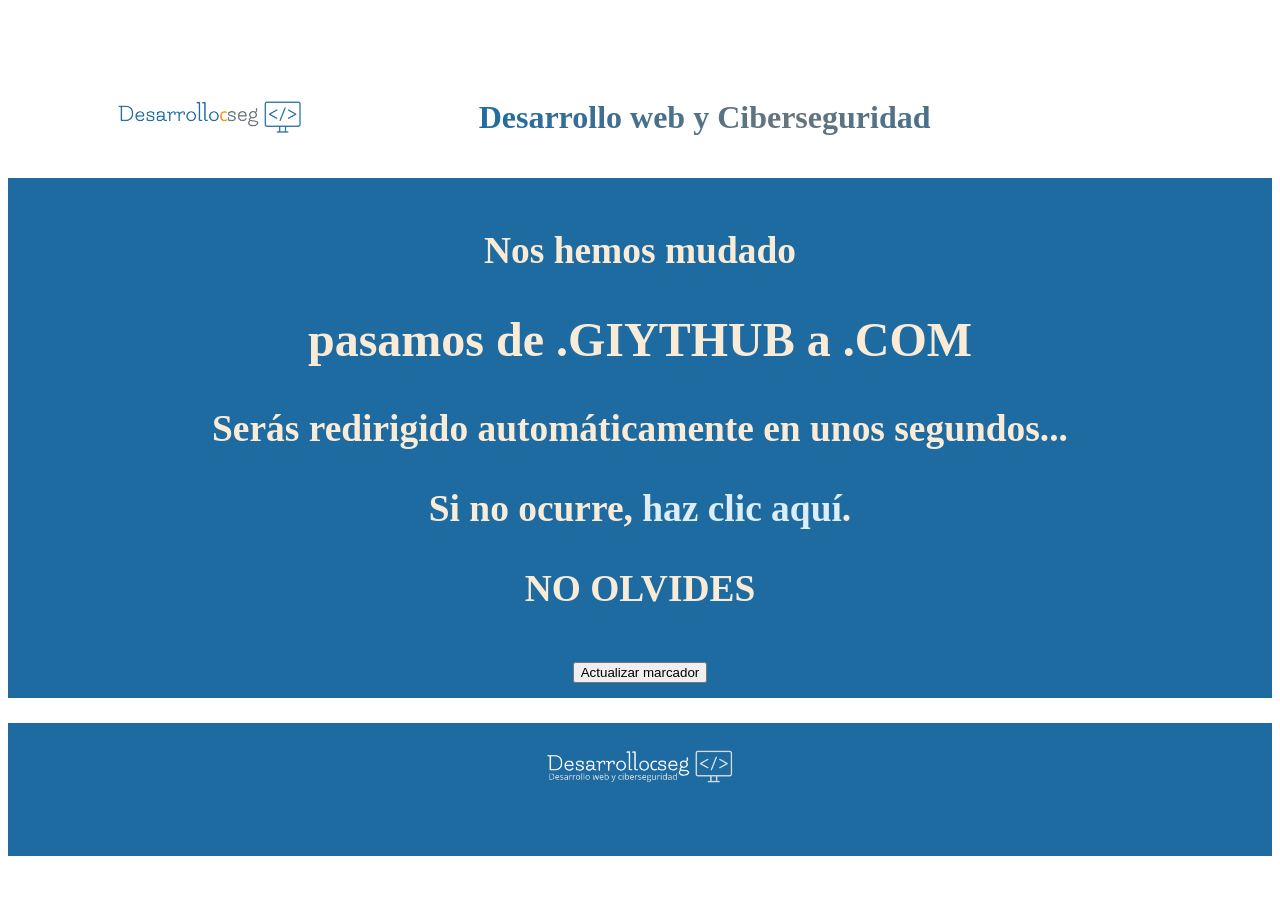
==== commit 72045f70: "redireccion.com" ====
--- a/index.html
+++ b/index.html
@@ -2,7 +2,7 @@
 <html>
 <head>
 
-<!-- Google Tag Manager -->
+ <!-- Google Tag Manager -->
 <script>(function(w,d,s,l,i){w[l]=w[l]||[];w[l].push({'gtm.start':
 new Date().getTime(),event:'gtm.js'});var f=d.getElementsByTagName(s)[0],
 j=d.createElement(s),dl=l!='dataLayer'?'&l='+l:'';j.async=true;j.src=
@@ -11,11 +11,24 @@
 <!-- End Google Tag Manager -->
 
     <meta charset="UTF-8">
-    <title>DESARROLLOCSEG</title>   
+    <title>REDIRECCIONANDO>>>desarrollocseg.com</title>   
     <link rel="stylesheet" type="text/css" href="docs/estilos/estilost2.css">
-    <link rel="stylesheet" type="text/css" href="docs/estilos/fx.css">
     <link rel="icon" href="ruta/del/favicon.ico" type="image/x-icon">
     <meta name="viewport" content="width=device-width, initial-scale=1.0">
+
+<script>
+        var newURL = "https://desarrollocseg.com";
+
+        function redirect() {
+            window.location.replace(newURL);
+        }
+
+        function updateBookmark() {
+            alert("Para actualizar tu marcador, sigue estos pasos:\n\n1. Presiona Ctrl+D (Windows/Linux) o Cmd+D (Mac).\n2. Edita la URL y cambia a: " + newURL + "\n3. Guarda el marcador actualizado.");
+        }
+
+        setTimeout(redirect, 4000); // Redirige después de 4 segundos
+    </script>
 
 </head>
 <body>
@@ -55,13 +68,7 @@
 
     <!--barra de navegacion -->
 
-    <nav id="navbar">
-        <div id="menu-toggle">
-        <div class="bar"></div>
-        <div class="bar"></div>
-        <div class="bar"></div>
-    </div>
-        
+    
             
         <div id="logo-navbar"> <!-- Aquí aparecerá el logo en la barra de navegación -->
             
@@ -69,14 +76,7 @@
               
         </div>
    
-        <ul id="menu-items">
-         <li><a href="#inicio"rel="noopener noreferrer"class="disabled-link"><!--INICIO--></a></li>
-        <li><a href="blog.html"rel="noopener noreferrer">BLOG</a></li>
-            <li><a href="#serv"rel="noopener noreferrer">SERVICIOS</a></li>
-            <li><a href="contactenos.html"rel="noopener noreferrer">CONTACTO</a></li>
-        </ul>
-        
-    </nav>   
+      
     <!--fin de la barra de navegacion -->
 	    <!--fin de la cabecera-->
    
@@ -86,288 +86,17 @@
      <!--contenido-->
 
 <main>
+        <article id="contenido3">
   
-	 <div class="column1">
- 
-<!--1-->
+	<h3>Nos hemos mudado</h3>
+	<H2>pasamos de .GIYTHUB  a .COM</h2>
 
-        <article id="contenido1">
-        
-	<div id="texto">
-
-	<h2 class="fade-in">¡Su idea importa!</h2>
-
-	   <p class="fade-in" > Cree una imagen profesional con un sitio web que refleje su marca.</p>
-      
-        <a href="contactenos.html"class="btn-contact">Nosotros le ayudamos</a>
-
-	</div>
-
-	<div id="hide">
-
-	<div id="imagen">
-         <img class="fade-in" src="docs/img/idea.png" alt="">			
-	</div>
-
-	</div>
-
+    <h3>Serás redirigido automáticamente en unos segundos...</h3>
+    <h3>Si no ocurre, <a href="https://desarrollocseg.com">haz clic aquí</a>.</h3>
+    <h3>NO OLVIDES</h3>	 
+   <button onclick="updateBookmark()">Actualizar marcador</button>
+	
 	</article>
-
-
-
-	</div>
-
-	<div class="container">
-
-	<div class="column2">
-        
-<!--2-->
-	<article id="contenido">
-
-	 <h2>¿Cúal es su página web ideal?</h2>
-
-	<div class="grid-container">
-	
-	<div class="fade-in"id="tarjeta2">
-
-	  <div class="col-img2">
-
-          <img src="docs/img/local.png" alt="">
-        </div>
-
-
-	<div class="col-tex2">
-
-            <h3>Negocio local</h3>
-
-           <div id="hide"> <p>Transforme su negocio local en una referencia para su comunidad, con una página web profesional</p></div>
-
-	</div>
-	</div>
-
-	<div class="fade-in"id="tarjeta2">
-
-	<div class="col-img2">
-
-          <img src="docs/img/tienda-online.png" alt="">
-        </div>
-
-        <div class="col-tex2">
-
-            <h3>Tienda en línea</h3>
-
-           <div id="hide"> <p>Llege a más clientes y aumente sus ingresos con una tienda en línea optimizada.</p></div> 
-
-	</div>
-        </div>
-
-	<div class="fade-in"id="tarjeta2">
-
-	<div class="col-img2">
-
-          <img src="docs/img/blog.png" alt="">
-
-        </div>
-
-        <div class="col-tex2">
-
-            <h3>Blogs</h3>
-
-           <div id="hide"> <p>Comparta sus ideas y conecte con su comunidad, a través de un blog profesional.</p></div> 
-
-        </div> 
-        </div>
-
-	<div class="fade-in"id="tarjeta2">
-
-	<div class="col-img2">
-
-          <img src="docs/img/portafolio.png" alt="">
-
-        </div>
-
-        <div class="col-tex2">
-
-            <h3>Portafolio</h3>
-
-           <div id="hide"> <p>Haga crecer su carrera o negocio, con un portafolio digital, que atraiga a sus clientes ideales.</p></div> 
-
-        </div> 
-        </div>
-
-	</div>						
-
-	</article>        
-
-
-<!--3-->
-	<article id="contenido">
-	
-	<h2 id="serv">Nuestros servicios</h2>	
-	
-	<div class="grid-container">
-   
-        <div class="fade-in"id="tarjeta">
-      
-	  <div class="col-img">
-          <img src="docs/img/dw.bmp" alt="">
-      
- 	 </div>
-
-       <div class="col-tex">
-
-            <h3>Desarrollo web</h3>
-
-            <p>Lleve su negocio al siguiente nivel con un sitio web moderno y funcional.</p>
-
-        </div>
-    </div>
-
-   
-    <div class="fade-in"id="tarjeta">
-
-        <div class="col-img">
-
-          <img src="docs/img/dg.png" alt="">
-        </div>
-
-        <div class="col-tex">
-
-            <h3>Diseño gráfico</h3>
-
-            <p>Eleve su marketing visual con diseños gráficos creativos y efectivos.</p>
-
-        </div>     
-    </div>
-
-  
-     <div class="fade-in"id="tarjeta">
-
-        <div class="col-img">
-
-          <img src="docs/img/dm.bmp" alt="">
-        </div>
-
-        <div class="col-tex">
-
-            <h3>Diseño de marca</h3>
-
-          <p>Tranforme su negocio con un diseño de marca que comunique  profesionalismo y calidád.</p>
-
-        </div>
-    </div>
-
-  </article>
-
-</div>
-
-<!--4-->
-	
-        <article id="contenido2">
-
-        <div id="texto">	
-
-	<p>Desarrollocseg, busca llevar sus indeas al mundo digital con dedicación y profesionalismo.
-	Sus proyectos se llevarán  a cabo conbinando  creatividad y experiencia técnica para así brindarle soluciones 
-	inovadoras y  calidad.</p>
-
-	<p>Así mismo, contará con  un servicio personalizado, desde el diseño hasta la implementación..</p>
-
-	<p> Todo esto, con el objetivo de hacer realidad su visión y ayudarle a alcanzar sus objetivos digitales.</p>
-
-	</div>
-
-	<div id="hide">
-
-	<div id="imagen">
-         <img class="fade-in"src="docs/img/equipo.png" alt="">
-	</div>
-	</div>
-
-	 </article>
-
-	</div>
-
-        <div class="column1">
-
-
-	<article id= "contenido3">
-
-	<img id=logo src="docs/img/logoa.png" alt="Logo">
-
-        <p>En el mundo del desarrollo web, cada proyecto es una oportunidad para
-	crear algo extraordinario, para dar vida a una visión y  conectar
-	con el mundo de una manera nueva y emocionante. inspiremos juntos
-	un futuro digital, donde cada sitio web sea una obra de arte en constante evolución.</p>
-
-	</article>	        
-
-	</div>
-<!--5-->
-	<div class="container">
-	<article id= "contenido"> 
-
-	 <h2>¿Por qué elegir Desarrollocseg?</h2>
-
-	<div class="grid-container">
-
-	<div class="fade-in" id="tarjeta2">
-
-        <div class="col-tex2">
-            <h3>PASIÓN</h3>
-            <p>Cada proyecto es una oportunidad para
-	expresar nuestra creatividad y dedicación. Con el compromiso de entregar resultados que reflejan pasión por  esta
-	labor, en cada linea de código y en cada paso del diseño.</p>
-        </div>
-        </div>
-
-        <div class="fade-in"id="tarjeta2">
-
-        <div class="col-tex2">
-            <h3>CALIDAD</h3>
-
-            <p>En Desarrollocseg, nos adaptamos a los cambios
-	tecnológicos y nos esforzamos por mantenernos a la vanguardia.
-	Nuestro compromiso es la exelencia en cada detalle, superando
-	las espectativas de nuestros clientes y entregando proyectos de la màs alta calidad.</p>        </div>
-        </div>
-
-        <div class="fade-in"id="tarjeta2">
-
-        <div class="col-tex2">
-            <h3>SERVICIO PERSONALIZADO </h3>
-
-            <p>Cada cliente es diferente, así como cada proyecto, por lo tanto,
- 	contará con apoyo continuo, retroalimentación y un esquema de trabajo que se ajuste a sus necesidades.
- 	Para cumplir con dicho objetivo, es vital escuchar al cliente y responder todas
- 	las preguntas que puedan surgir, con el fin de brindar apoyo en cada etapa del proyecto.
- 	Su éxito es nuestro éxito, y estamos comprometidos a ayudarle a alcanzar sus metas en línea.  </p>
-        </div>
-        </div>
-
-
-        </div>
-
-	</article>
-	        </div>
-
-<!--6-->
-	<article id= "contenido4">
-
-	<h2>¡Haz que tu presencia en línea destaque HOY MÍSMO  con un sitio web profesional!</h2>
-	<a href="contactenos.html"class="btn-contact">Contactanos AHORA</a>
-
-	</article>	
-<!--botton WhatsApp-->
-<button onclick="goToWhatsApp()" id="whatsappBtn" > <img src="docs/img/wathsapp.png"></button>
-<!--botton WhatsApp-->
-
-<!--botton arriba-->
-<button onclick="scrollToTop()" id="backToTopBtn">↑subir</button>
-<!--botton arriba-->
-
-
-        </div>
 </main>
 
     <!--fin contenido-->
@@ -381,49 +110,11 @@
 <a href="#"> <img src="docs/img/logoa.png" alt="logo"></a>
 </div>
 
-    <div id="footer1">
-<h2>Redes sociales</h2>
-<ul>
-     <li><a href="https://www.youtube.com/@Desarrollocseg" target="_blank"><img src="docs/img/youtube.png"alt ="youtube"rel="noopener noreferrer"></a></li>
-     <li><a href="https://github.com/Desarrollocseg"target="_blank"><img src="docs/img/ghub.png" alt="github" rel="noopener noreferrer"></a></li>
-     <li><a href="https://www.instagram.com/desarrollocseg?igsh=MXJiaXFzeDRtb2Q1bQ=="target="_blank"><img src="docs/img/instagram.png" alt="instagram"  rel="noopener noreferrer"></a></li>
-     <li><a href="https://www.freelancer.com/u/cesareduardocruz"target="_blank"><img src="docs/img/freelancer.png" alt="freelancer">
-</ul>   
-     
-  </div>
-
-    <div id="footer2">
-<h2>Ayuda</h2>
-    <ul>
-     <li><a href="ayuda/FAQs.html"target="_blank" rel="noopener noreferrer">FAQs</a></li>
-    <li><a href="#" target="_blank" rel="noopener noreferrer">Acerca de nosotros</a></li>
-    <li><a href="contactenos.html"  rel="noopener noreferrer">Peticiones, Quejas Reclamos y Sugerencia,(PQRS)</a></li>
-
-</ul>
-  </div>
-
-<div id="footer3">
-<h2>Legal</h2>
-    <ul>
-    	<li><a href="legal/terminos.html" target="_blank" rel="noopener noreferrer">Términos y condiciones</a></li>
-	<li><a href="legal/privacidad.html" target="_blank" rel="noopener noreferrer">Política de privacidad</a></li>	       
-	<li><a href="legal/cookies.html" target="_blank" rel="noopener noreferrer">Política de cookies</a></li>
-        <li><a href="#" target="_blank" rel="noopener noreferrer"></a></li>
-    
-   </ul>
-</div>
-
 </footer>
 
     <!--fin del pie de pagina -->
 
-    <!--scripts-->
-<script src="docs/scripts/navbar-script.js"></script>
-<script src="docs/scripts/boton-arriba.js"></script>
-<script src="docs/scripts/boton-whatsapp.js"></script>
-<script src="docs/scripts/fx.js"></script>
 
- <!--finde los scripts-->
 </body>
 </html>
 
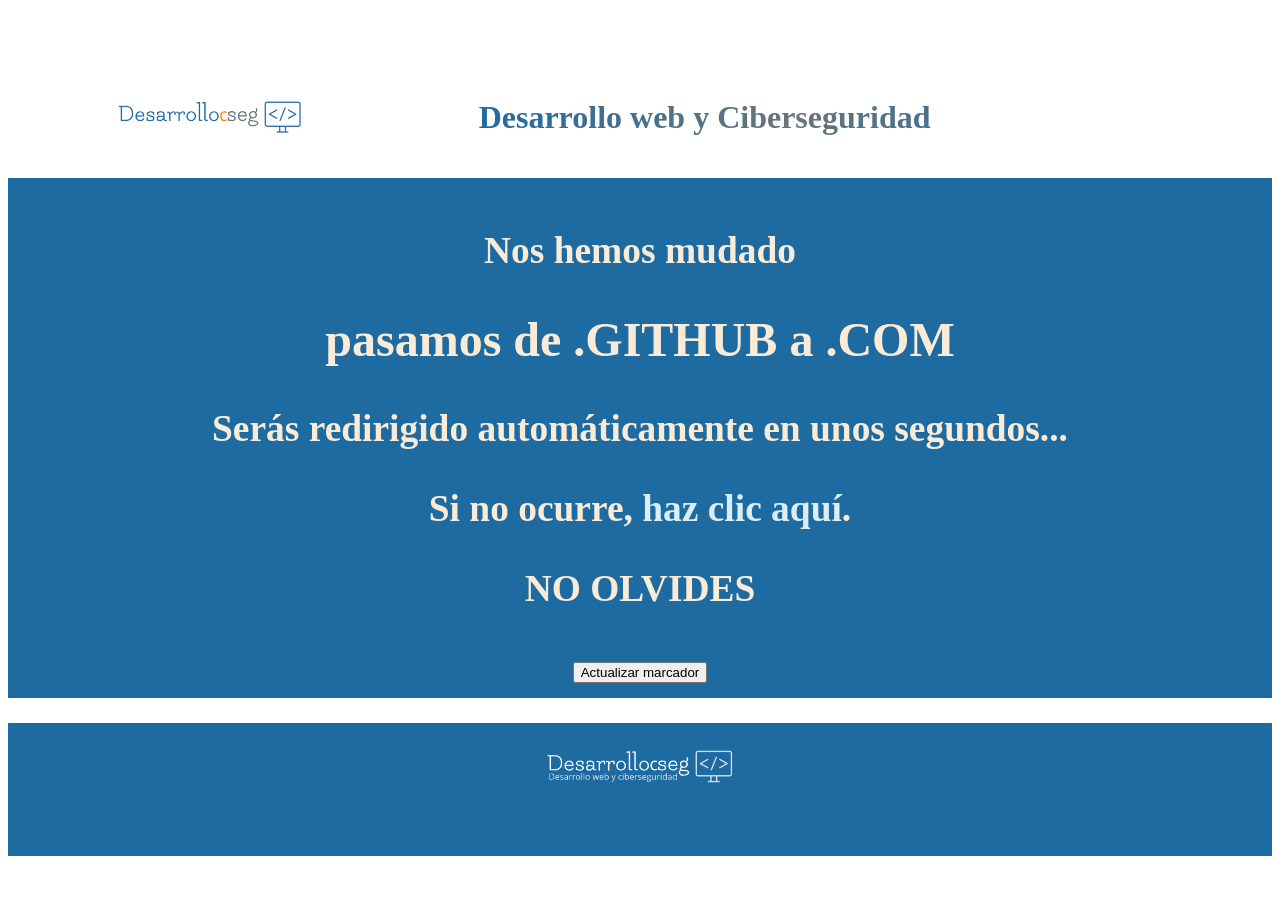
==== commit 37b4bb21: "redireccion.com" ====
--- a/index.html
+++ b/index.html
@@ -89,7 +89,7 @@
         <article id="contenido3">
   
 	<h3>Nos hemos mudado</h3>
-	<H2>pasamos de .GIYTHUB  a .COM</h2>
+	<H2>pasamos de .GITHUB  a .COM</h2>
 
     <h3>Serás redirigido automáticamente en unos segundos...</h3>
     <h3>Si no ocurre, <a href="https://desarrollocseg.com">haz clic aquí</a>.</h3>
